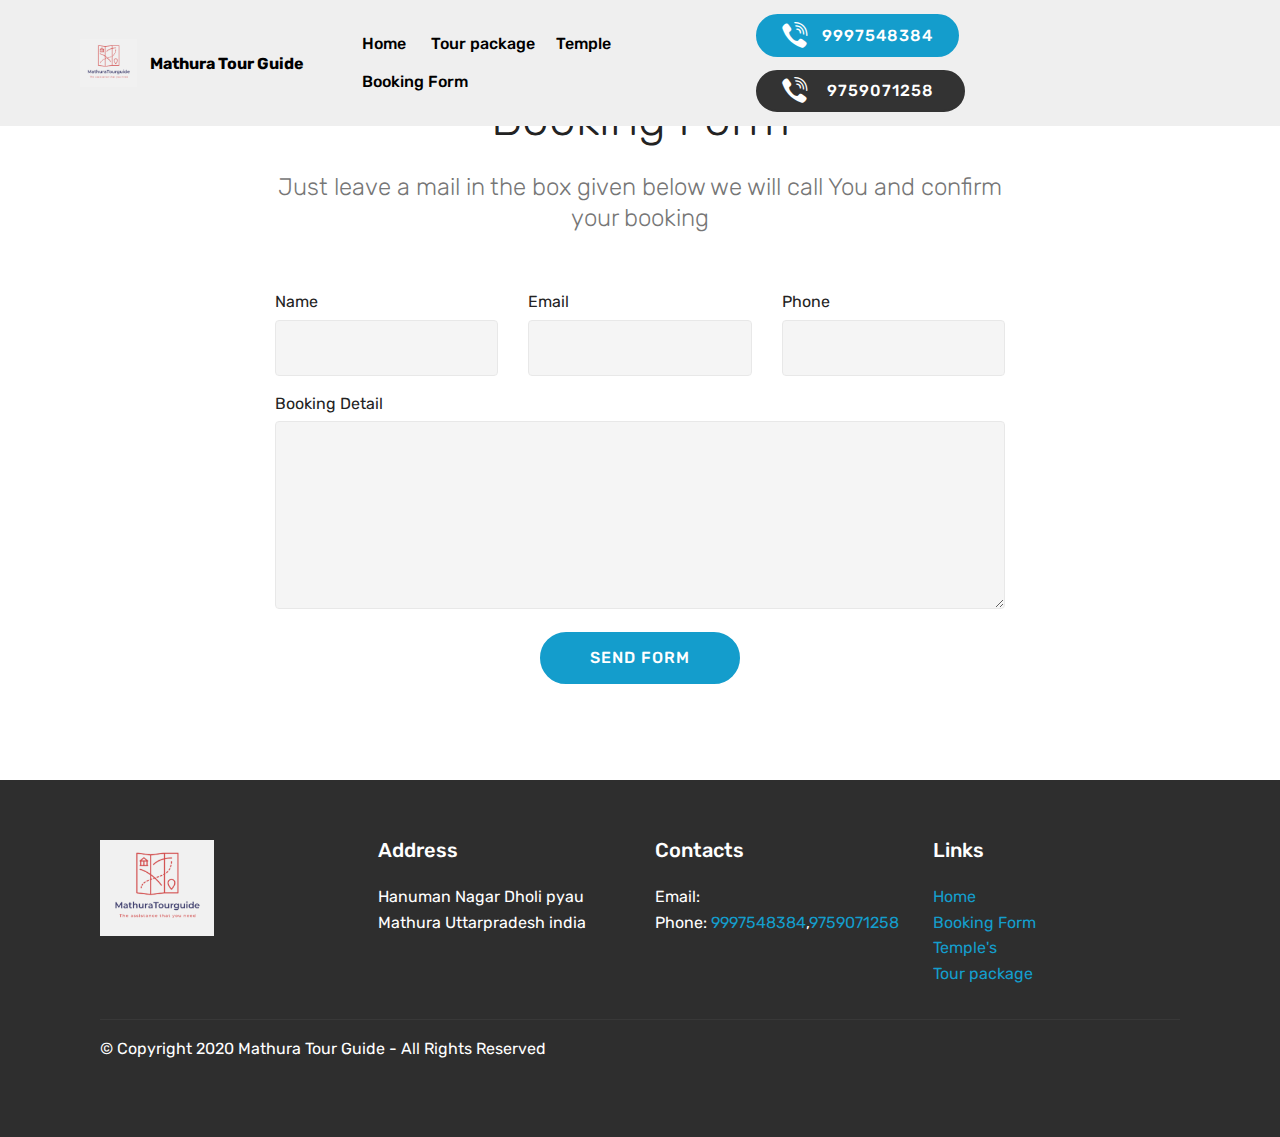
==== Bookingform.html @ 9357b8f3 "Add files via upload" ====
<!DOCTYPE html>
<html  >
<head>
  <!-- Site made with Mobirise Website Builder v4.12.3, https://mobirise.com -->
  <meta charset="UTF-8">
  <meta http-equiv="X-UA-Compatible" content="IE=edge">
  <meta name="generator" content="Mobirise v4.12.3, mobirise.com">
  <meta name="viewport" content="width=device-width, initial-scale=1, minimum-scale=1">
  <link rel="shortcut icon" href="assets/images/logo-162x136.png" type="image/x-icon">
  <meta name="description" content="Book Your TOUR GUIDE in mathura through some very easy step just fill the form and you are ready to go">
  
  
  <title>Mathura Tour Guide.: BOOKING form.</title>
  <link rel="stylesheet" href="assets/bootstrap/css/bootstrap.min.css">
  <link rel="stylesheet" href="assets/bootstrap/css/bootstrap-grid.min.css">
  <link rel="stylesheet" href="assets/bootstrap/css/bootstrap-reboot.min.css">
  <link rel="stylesheet" href="assets/facebook-plugin/style.css">
  <link rel="stylesheet" href="assets/socicon/css/styles.css">
  <link rel="stylesheet" href="assets/tether/tether.min.css">
  <link rel="stylesheet" href="assets/dropdown/css/style.css">
  <link rel="stylesheet" href="assets/theme/css/style.css">
  <link rel="preload" as="style" href="assets/mobirise/css/mbr-additional.css"><link rel="stylesheet" href="assets/mobirise/css/mbr-additional.css" type="text/css">
  
  
  
</head>
<body>
  <section class="menu cid-skt06uN47g" once="menu" id="menu1-c">

    

    <nav class="navbar navbar-expand beta-menu navbar-dropdown align-items-center navbar-fixed-top navbar-toggleable-sm">
        <button class="navbar-toggler navbar-toggler-right" type="button" data-toggle="collapse" data-target="#navbarSupportedContent" aria-controls="navbarSupportedContent" aria-expanded="false" aria-label="Toggle navigation">
            <div class="hamburger">
                <span></span>
                <span></span>
                <span></span>
                <span></span>
            </div>
        </button>
        <div class="menu-logo">
            <div class="navbar-brand">
                <span class="navbar-logo">
                    
                         <img src="assets/images/logo-162x136.png" alt="Mobirise" title="" style="height: 3rem;">
                    
                </span>
                <span class="navbar-caption-wrap"><a class="navbar-caption text-black display-4" href="index.html">Mathura Tour Guide</a></span>
            </div>
        </div>
        <div class="collapse navbar-collapse" id="navbarSupportedContent">
            <ul class="navbar-nav nav-dropdown" data-app-modern-menu="true"><li class="nav-item">
                    <a class="nav-link link text-black display-4" href="index.html">Home&nbsp;</a>   
                </li><li class="nav-item">
                    <a class="nav-link link text-black display-4" href="Tourpackage.html">Tour package</a>   
                </li>
                <li class="nav-item">
                     <a class="nav-link link text-black display-4" href="temple.html">Temple</a>       
                </li>
                <li class="nav-item">
                     <a class="nav-link link text-black display-4" href="Bookingform.html">Booking Form</a>       
                </li></ul>
            <div class="navbar-buttons mbr-section-btn"><a class="btn btn-sm btn-primary display-7" href="tel:9997548384"><span class="socicon socicon-viber mbr-iconfont mbr-iconfont-btn"></span>
                    &nbsp;9997548384</a>  <a class="btn btn-sm btn-black display-7" href="tel:9759071258"><span class="socicon socicon-viber mbr-iconfont mbr-iconfont-btn"></span>&nbsp; 9759071258&nbsp;</a></div>
        </div>
    </nav>
</section>

<section class="engine"><a href="https://mobirise.info/u">bootstrap website templates</a></section><section class="mbr-section form1 cid-skDmjln5b5" id="form1-e">

    

    
    <div class="container">
        <div class="row justify-content-center">
            <div class="title col-12 col-lg-8">
                <h2 class="mbr-section-title align-center pb-3 mbr-fonts-style display-2">Booking Form</h2>
                <h3 class="mbr-section-subtitle align-center mbr-light pb-3 mbr-fonts-style display-5">Just leave a mail in the box given below we will call You and confirm your booking</h3>
            </div>
        </div>
    </div>
    <div class="container">
        <div class="row justify-content-center">
            <div class="media-container-column col-lg-8" data-form-type="formoid">
                <!---Formbuilder Form--->
                <form action="https://mobirise.com/" method="POST" class="mbr-form form-with-styler" data-form-title="Mobirise Form"><input type="hidden" name="email" data-form-email="true" value="OxTLPPvDw9l8oLBXQf36b9e5kuAJovIC8bNHBvz+QrKe1Itml37rR1QtE5XmZJEPgh15VXpfz73JYoEPJn/UY4PbO3OY8zJVWvObuzaEa60weU5y7vAU2xdk+0DsaX7s">
                    <div class="row">
                        <div hidden="hidden" data-form-alert="" class="alert alert-success col-12">Thanks for filling out the form!</div>
                        <div hidden="hidden" data-form-alert-danger="" class="alert alert-danger col-12">
                        </div>
                    </div>
                    <div class="dragArea row">
                        <div class="col-md-4  form-group" data-for="name">
                            <label for="name-form1-e" class="form-control-label mbr-fonts-style display-7">Name</label>
                            <input type="text" name="name" data-form-field="Name" required="required" class="form-control display-7" id="name-form1-e">
                        </div>
                        <div class="col-md-4  form-group" data-for="email">
                            <label for="email-form1-e" class="form-control-label mbr-fonts-style display-7">Email</label>
                            <input type="email" name="email" data-form-field="Email" required="required" class="form-control display-7" id="email-form1-e">
                        </div>
                        <div data-for="phone" class="col-md-4  form-group">
                            <label for="phone-form1-e" class="form-control-label mbr-fonts-style display-7">Phone</label>
                            <input type="tel" name="phone" data-form-field="Phone" class="form-control display-7" id="phone-form1-e">
                        </div>
                        <div data-for="message" class="col-md-12 form-group">
                            <label for="message-form1-e" class="form-control-label mbr-fonts-style display-7">Booking Detail</label>
                            <textarea name="message" data-form-field="Message" class="form-control display-7" id="message-form1-e"></textarea>
                        </div>
                        <div class="col-md-12 input-group-btn align-center">
                            <button type="submit" class="btn btn-primary btn-form display-4">SEND FORM</button>
                        </div>
                    </div>
                </form><!---Formbuilder Form--->
            </div>
        </div>
    </div>
</section>

<section class="cid-skDn0uq5Qi" id="footer1-g">

    

    

    <div class="container">
        <div class="media-container-row content text-white">
            <div class="col-12 col-md-3">
                <div class="media-wrap">
                    
                        <img src="assets/images/logo-192x161.png" alt="Mobirise" title="">
                    
                </div>
            </div>
            <div class="col-12 col-md-3 mbr-fonts-style display-7">
                <h5 class="pb-3">
                    Address
                </h5>
                <p class="mbr-text">Hanuman Nagar Dholi pyau Mathura Uttarpradesh india&nbsp;</p>
            </div>
            <div class="col-12 col-md-3 mbr-fonts-style display-7">
                <h5 class="pb-3">
                    Contacts
                </h5>
                <p class="mbr-text">
                    Email: &nbsp; &nbsp; &nbsp; &nbsp; &nbsp; &nbsp; &nbsp; &nbsp; &nbsp; &nbsp; &nbsp;<br>Phone: <a href="tel:9997548384">9997548384</a>,<a href="tel:9759071258">9759071258</a><br></p>
            </div>
            <div class="col-12 col-md-3 mbr-fonts-style display-7">
                <h5 class="pb-3">
                    Links
                </h5>
                <p class="mbr-text"><a href="index.html">Home</a><br><a href="Bookingform.html">Booking Form</a><br><a href="temple.html">Temple's</a><br><a href="Tourpackage.html">Tour package</a></p>
            </div>
        </div>
        <div class="footer-lower">
            <div class="media-container-row">
                <div class="col-sm-12">
                    <hr>
                </div>
            </div>
            <div class="media-container-row mbr-white">
                <div class="col-sm-6 copyright">
                    <p class="mbr-text mbr-fonts-style display-7">
                        © Copyright 2020 Mathura Tour Guide - All Rights Reserved
                    </p>
                </div>
                <div class="col-md-6">
                    
                </div>
            </div>
        </div>
    </div>
</section>


  <script src="assets/web/assets/jquery/jquery.min.js"></script>
  <script src="assets/popper/popper.min.js"></script>
  <script src="assets/bootstrap/js/bootstrap.min.js"></script>
  <script src="https://connect.facebook.net/en_US/sdk.js#xfbml=1&version=v2.5"></script>
  <script src="https://apis.google.com/js/plusone.js"></script>
  <script src="assets/facebook-plugin/facebook-script.js"></script>
  <script src="assets/smoothscroll/smooth-scroll.js"></script>
  <script src="assets/tether/tether.min.js"></script>
  <script src="assets/dropdown/js/nav-dropdown.js"></script>
  <script src="assets/dropdown/js/navbar-dropdown.js"></script>
  <script src="assets/touchswipe/jquery.touch-swipe.min.js"></script>
  <script src="assets/theme/js/script.js"></script>
  <script src="assets/formoid/formoid.min.js"></script>
  
  
</body>
</html>
---- assets/facebook-plugin/style.css ----
.mbr-section.mbr-section__comments{
    position: relative;
}
.mbr-section__comments{
    background-size: cover;
}
.addons-container {
  position: relative;
  margin-left: auto;
  margin-right: auto;
  padding-right: 15px;
  padding-left: 15px; }
  @media (min-width: 576px) {
    .addons-container {
      padding-right: 15px;
      padding-left: 15px; } }
  @media (min-width: 768px) {
    .addons-container {
      padding-right: 15px;
      padding-left: 15px; } }
  @media (min-width: 992px) {
    .addons-container {
      padding-right: 15px;
      padding-left: 15px; } }
  @media (min-width: 1200px) {
    .addons-container {
      padding-right: 15px;
      padding-left: 15px; } }
  @media (min-width: 576px) {
    .addons-container {
      width: 540px;
      max-width: 100%; } }
  @media (min-width: 768px) {
    .addons-container {
      width: 720px;
      max-width: 100%; } }
  @media (min-width: 992px) {
    .addons-container {
      width: 960px;
      max-width: 100%; } }
  @media (min-width: 1200px) {
    .addons-container {
      width: 1140px;
      max-width: 100%; } }

.addons-container-inner{
    position: relative;
    width: 100%;
    min-height: 1px;
    padding-right: 15px;
    padding-left: 15px;
}
@media (min-width: 567px) {
    .addons-container-inner{
        -ms-flex: 0 0 66.666667%;
        flex: 0 0 66.666667%;
        max-width: 66.666667%;
    }
}
.addons-row{
    display: flex;
    justify-content:center;
}
---- assets/socicon/css/styles.css ----
@charset "UTF-8";

@font-face {
  font-family: 'Socicon';
  src:  url('../fonts/socicon.eot');
  src:  url('../fonts/socicon.eot?#iefix') format('embedded-opentype'),
    url('../fonts/socicon.woff2') format('woff2'),
    url('../fonts/socicon.ttf') format('truetype'),
    url('../fonts/socicon.woff') format('woff'),
    url('../fonts/socicon.svg#socicon') format('svg');
  font-weight: normal;
  font-style: normal;
}

[data-icon]:before {
  font-family: "socicon" !important;
  content: attr(data-icon);
  font-style: normal !important;
  font-weight: normal !important;
  font-variant: normal !important;
  text-transform: none !important;
  speak: none;
  line-height: 1;
  -webkit-font-smoothing: antialiased;
  -moz-osx-font-smoothing: grayscale;
}

[class^="socicon-"], [class*=" socicon-"] {
  /* use !important to prevent issues with browser extensions that change fonts */
  font-family: 'Socicon' !important;
  speak: none;
  font-style: normal;
  font-weight: normal;
  font-variant: normal;
  text-transform: none;
  line-height: 1;

  /* Better Font Rendering =========== */
  -webkit-font-smoothing: antialiased;
  -moz-osx-font-smoothing: grayscale;
}

.socicon-eitaa:before {
  content: "\e97c";
}
.socicon-soroush:before {
  content: "\e97d";
}
.socicon-bale:before {
  content: "\e97e";
}
.socicon-zazzle:before {
  content: "\e97b";
}
.socicon-society6:before {
  content: "\e97a";
}
.socicon-redbubble:before {
  content: "\e979";
}
.socicon-avvo:before {
  content: "\e978";
}
.socicon-stitcher:before {
  content: "\e977";
}
.socicon-googlehangouts:before {
  content: "\e974";
}
.socicon-dlive:before {
  content: "\e975";
}
.socicon-vsco:before {
  content: "\e976";
}
.socicon-flipboard:before {
  content: "\e973";
}
.socicon-ubuntu:before {
  content: "\e958";
}
.socicon-artstation:before {
  content: "\e959";
}
.socicon-invision:before {
  content: "\e95a";
}
.socicon-torial:before {
  content: "\e95b";
}
.socicon-collectorz:before {
  content: "\e95c";
}
.socicon-seenthis:before {
  content: "\e95d";
}
.socicon-googleplaymusic:before {
  content: "\e95e";
}
.socicon-debian:before {
  content: "\e95f";
}
.socicon-filmfreeway:before {
  content: "\e960";
}
.socicon-gnome:before {
  content: "\e961";
}
.socicon-itchio:before {
  content: "\e962";
}
.socicon-jamendo:before {
  content: "\e963";
}
.socicon-mix:before {
  content: "\e964";
}
.socicon-sharepoint:before {
  content: "\e965";
}
.socicon-tinder:before {
  content: "\e966";
}
.socicon-windguru:before {
  content: "\e967";
}
.socicon-cdbaby:before {
  content: "\e968";
}
.socicon-elementaryos:before {
  content: "\e969";
}
.socicon-stage32:before {
  content: "\e96a";
}
.socicon-tiktok:before {
  content: "\e96b";
}
.socicon-gitter:before {
  content: "\e96c";
}
.socicon-letterboxd:before {
  content: "\e96d";
}
.socicon-threema:before {
  content: "\e96e";
}
.socicon-splice:before {
  content: "\e96f";
}
.socicon-metapop:before {
  content: "\e970";
}
.socicon-naver:before {
  content: "\e971";
}
.socicon-remote:before {
  content: "\e972";
}
.socicon-internet:before {
  content: "\e957";
}
.socicon-moddb:before {
  content: "\e94b";
}
.socicon-indiedb:before {
  content: "\e94c";
}
.socicon-traxsource:before {
  content: "\e94d";
}
.socicon-gamefor:before {
  content: "\e94e";
}
.socicon-pixiv:before {
  content: "\e94f";
}
.socicon-myanimelist:before {
  content: "\e950";
}
.socicon-blackberry:before {
  content: "\e951";
}
.socicon-wickr:before {
  content: "\e952";
}
.socicon-spip:before {
  content: "\e953";
}
.socicon-napster:before {
  content: "\e954";
}
.socicon-beatport:before {
  content: "\e955";
}
.socicon-hackerone:before {
  content: "\e956";
}
.socicon-hackernews:before {
  content: "\e946";
}
.socicon-smashwords:before {
  content: "\e947";
}
.socicon-kobo:before {
  content: "\e948";
}
.socicon-bookbub:before {
  content: "\e949";
}
.socicon-mailru:before {
  content: "\e94a";
}
.socicon-gitlab:before {
  content: "\e945";
}
.socicon-instructables:before {
  content: "\e944";
}
.socicon-portfolio:before {
  content: "\e943";
}
.socicon-codered:before {
  content: "\e940";
}
.socicon-origin:before {
  content: "\e941";
}
.socicon-nextdoor:before {
  content: "\e942";
}
.socicon-udemy:before {
  content: "\e93f";
}
.socicon-livemaster:before {
  content: "\e93e";
}
.socicon-crunchbase:before {
  content: "\e93b";
}
.socicon-homefy:before {
  content: "\e93c";
}
.socicon-calendly:before {
  content: "\e93d";
}
.socicon-realtor:before {
  content: "\e90f";
}
.socicon-tidal:before {
  content: "\e910";
}
.socicon-qobuz:before {
  content: "\e911";
}
.socicon-natgeo:before {
  content: "\e912";
}
.socicon-mastodon:before {
  content: "\e913";
}
.socicon-unsplash:before {
  content: "\e914";
}
.socicon-homeadvisor:before {
  content: "\e915";
}
.socicon-angieslist:before {
  content: "\e916";
}
.socicon-codepen:before {
  content: "\e917";
}
.socicon-slack:before {
  content: "\e918";
}
.socicon-openaigym:before {
  content: "\e919";
}
.socicon-logmein:before {
  content: "\e91a";
}
.socicon-fiverr:before {
  content: "\e91b";
}
.socicon-gotomeeting:before {
  content: "\e91c";
}
.socicon-aliexpress:before {
  content: "\e91d";
}
.socicon-guru:before {
  content: "\e91e";
}
.socicon-appstore:before {
  content: "\e91f";
}
.socicon-homes:before {
  content: "\e920";
}
.socicon-zoom:before {
  content: "\e921";
}
.socicon-alibaba:before {
  content: "\e922";
}
.socicon-craigslist:before {
  content: "\e923";
}
.socicon-wix:before {
  content: "\e924";
}
.socicon-redfin:before {
  content: "\e925";
}
.socicon-googlecalendar:before {
  content: "\e926";
}
.socicon-shopify:before {
  content: "\e927";
}
.socicon-freelancer:before {
  content: "\e928";
}
.socicon-seedrs:before {
  content: "\e929";
}
.socicon-bing:before {
  content: "\e92a";
}
.socicon-doodle:before {
  content: "\e92b";
}
.socicon-bonanza:before {
  content: "\e92c";
}
.socicon-squarespace:before {
  content: "\e92d";
}
.socicon-toptal:before {
  content: "\e92e";
}
.socicon-gust:before {
  content: "\e92f";
}
.socicon-ask:before {
  content: "\e930";
}
.socicon-trulia:before {
  content: "\e931";
}
.socicon-loomly:before {
  content: "\e932";
}
.socicon-ghost:before {
  content: "\e933";
}
.socicon-upwork:before {
  content: "\e934";
}
.socicon-fundable:before {
  content: "\e935";
}
.socicon-booking:before {
  content: "\e936";
}
.socicon-googlemaps:before {
  content: "\e937";
}
.socicon-zillow:before {
  content: "\e938";
}
.socicon-niconico:before {
  content: "\e939";
}
.socicon-toneden:before {
  content: "\e93a";
}
.socicon-augment:before {
  content: "\e908";
}
.socicon-bitbucket:before {
  content: "\e909";
}
.socicon-fyuse:before {
  content: "\e90a";
}
.socicon-yt-gaming:before {
  content: "\e90b";
}
.socicon-sketchfab:before {
  content: "\e90c";
}
.socicon-mobcrush:before {
  content: "\e90d";
}
.socicon-microsoft:before {
  content: "\e90e";
}
.socicon-pandora:before {
  content: "\e907";
}
.socicon-messenger:before {
  content: "\e906";
}
.socicon-gamewisp:before {
  content: "\e905";
}
.socicon-bloglovin:before {
  content: "\e904";
}
.socicon-tunein:before {
  content: "\e903";
}
.socicon-gamejolt:before {
  content: "\e901";
}
.socicon-trello:before {
  content: "\e902";
}
.socicon-spreadshirt:before {
  content: "\e900";
}
.socicon-500px:before {
  content: "\e000";
}
.socicon-8tracks:before {
  content: "\e001";
}
.socicon-airbnb:before {
  content: "\e002";
}
.socicon-alliance:before {
  content: "\e003";
}
.socicon-amazon:before {
  content: "\e004";
}
.socicon-amplement:before {
  content: "\e005";
}
.socicon-android:before {
  content: "\e006";
}
.socicon-angellist:before {
  content: "\e007";
}
.socicon-apple:before {
  content: "\e008";
}
.socicon-appnet:before {
  content: "\e009";
}
.socicon-baidu:before {
  content: "\e00a";
}
.socicon-bandcamp:before {
  content: "\e00b";
}
.socicon-battlenet:before {
  content: "\e00c";
}
.socicon-mixer:before {
  content: "\e00d";
}
.socicon-bebee:before {
  content: "\e00e";
}
.socicon-bebo:before {
  content: "\e00f";
}
.socicon-behance:before {
  content: "\e010";
}
.socicon-blizzard:before {
  content: "\e011";
}
.socicon-blogger:before {
  content: "\e012";
}
.socicon-buffer:before {
  content: "\e013";
}
.socicon-chrome:before {
  content: "\e014";
}
.socicon-coderwall:before {
  content: "\e015";
}
.socicon-curse:before {
  content: "\e016";
}
.socicon-dailymotion:before {
  content: "\e017";
}
.socicon-deezer:before {
  content: "\e018";
}
.socicon-delicious:before {
  content: "\e019";
}
.socicon-deviantart:before {
  content: "\e01a";
}
.socicon-diablo:before {
  content: "\e01b";
}
.socicon-digg:before {
  content: "\e01c";
}
.socicon-discord:before {
  content: "\e01d";
}
.socicon-disqus:before {
  content: "\e01e";
}
.socicon-douban:before {
  content: "\e01f";
}
.socicon-draugiem:before {
  content: "\e020";
}
.socicon-dribbble:before {
  content: "\e021";
}
.socicon-drupal:before {
  content: "\e022";
}
.socicon-ebay:before {
  content: "\e023";
}
.socicon-ello:before {
  content: "\e024";
}
.socicon-endomodo:before {
  content: "\e025";
}
.socicon-envato:before {
  content: "\e026";
}
.socicon-etsy:before {
  content: "\e027";
}
.socicon-facebook:before {
  content: "\e028";
}
.socicon-feedburner:before {
  content: "\e029";
}
.socicon-filmweb:before {
  content: "\e02a";
}
.socicon-firefox:before {
  content: "\e02b";
}
.socicon-flattr:before {
  content: "\e02c";
}
.socicon-flickr:before {
  content: "\e02d";
}
.socicon-formulr:before {
  content: "\e02e";
}
.socicon-forrst:before {
  content: "\e02f";
}
.socicon-foursquare:before {
  content: "\e030";
}
.socicon-friendfeed:before {
  content: "\e031";
}
.socicon-github:before {
  content: "\e032";
}
.socicon-goodreads:before {
  content: "\e033";
}
.socicon-google:before {
  content: "\e034";
}
.socicon-googlescholar:before {
  content: "\e035";
}
.socicon-googlegroups:before {
  content: "\e036";
}
.socicon-googlephotos:before {
  content: "\e037";
}
.socicon-googleplus:before {
  content: "\e038";
}
.socicon-grooveshark:before {
  content: "\e039";
}
.socicon-hackerrank:before {
  content: "\e03a";
}
.socicon-hearthstone:before {
  content: "\e03b";
}
.socicon-hellocoton:before {
  content: "\e03c";
}
.socicon-heroes:before {
  content: "\e03d";
}
.socicon-smashcast:before {
  content: "\e03e";
}
.socicon-horde:before {
  content: "\e03f";
}
.socicon-houzz:before {
  content: "\e040";
}
.socicon-icq:before {
  content: "\e041";
}
.socicon-identica:before {
  content: "\e042";
}
.socicon-imdb:before {
  content: "\e043";
}
.socicon-instagram:before {
  content: "\e044";
}
.socicon-issuu:before {
  content: "\e045";
}
.socicon-istock:before {
  content: "\e046";
}
.socicon-itunes:before {
  content: "\e047";
}
.socicon-keybase:before {
  content: "\e048";
}
.socicon-lanyrd:before {
  content: "\e049";
}
.socicon-lastfm:before {
  content: "\e04a";
}
.socicon-line:before {
  content: "\e04b";
}
.socicon-linkedin:before {
  content: "\e04c";
}
.socicon-livejournal:before {
  content: "\e04d";
}
.socicon-lyft:before {
  content: "\e04e";
}
.socicon-macos:before {
  content: "\e04f";
}
.socicon-mail:before {
  content: "\e050";
}
.socicon-medium:before {
  content: "\e051";
}
.socicon-meetup:before {
  content: "\e052";
}
.socicon-mixcloud:before {
  content: "\e053";
}
.socicon-modelmayhem:before {
  content: "\e054";
}
.socicon-mumble:before {
  content: "\e055";
}
.socicon-myspace:before {
  content: "\e056";
}
.socicon-newsvine:before {
  content: "\e057";
}
.socicon-nintendo:before {
  content: "\e058";
}
.socicon-npm:before {
  content: "\e059";
}
.socicon-odnoklassniki:before {
  content: "\e05a";
}
.socicon-openid:before {
  content: "\e05b";
}
.socicon-opera:before {
  content: "\e05c";
}
.socicon-outlook:before {
  content: "\e05d";
}
.socicon-overwatch:before {
  content: "\e05e";
}
.socicon-patreon:before {
  content: "\e05f";
}
.socicon-paypal:before {
  content: "\e060";
}
.socicon-periscope:before {
  content: "\e061";
}
.socicon-persona:before {
  content: "\e062";
}
.socicon-pinterest:before {
  content: "\e063";
}
.socicon-play:before {
  content: "\e064";
}
.socicon-player:before {
  content: "\e065";
}
.socicon-playstation:before {
  content: "\e066";
}
.socicon-pocket:before {
  content: "\e067";
}
.socicon-qq:before {
  content: "\e068";
}
.socicon-quora:before {
  content: "\e069";
}
.socicon-raidcall:before {
  content: "\e06a";
}
.socicon-ravelry:before {
  content: "\e06b";
}
.socicon-reddit:before {
  content: "\e06c";
}
.socicon-renren:before {
  content: "\e06d";
}
.socicon-researchgate:before {
  content: "\e06e";
}
.socicon-residentadvisor:before {
  content: "\e06f";
}
.socicon-reverbnation:before {
  content: "\e070";
}
.socicon-rss:before {
  content: "\e071";
}
.socicon-sharethis:before {
  content: "\e072";
}
.socicon-skype:before {
  content: "\e073";
}
.socicon-slideshare:before {
  content: "\e074";
}
.socicon-smugmug:before {
  content: "\e075";
}
.socicon-snapchat:before {
  content: "\e076";
}
.socicon-songkick:before {
  content: "\e077";
}
.socicon-soundcloud:before {
  content: "\e078";
}
.socicon-spotify:before {
  content: "\e079";
}
.socicon-stackexchange:before {
  content: "\e07a";
}
.socicon-stackoverflow:before {
  content: "\e07b";
}
.socicon-starcraft:before {
  content: "\e07c";
}
.socicon-stayfriends:before {
  content: "\e07d";
}
.socicon-steam:before {
  content: "\e07e";
}
.socicon-storehouse:before {
  content: "\e07f";
}
.socicon-strava:before {
  content: "\e080";
}
.socicon-streamjar:before {
  content: "\e081";
}
.socicon-stumbleupon:before {
  content: "\e082";
}
.socicon-swarm:before {
  content: "\e083";
}
.socicon-teamspeak:before {
  content: "\e084";
}
.socicon-teamviewer:before {
  content: "\e085";
}
.socicon-technorati:before {
  content: "\e086";
}
.socicon-telegram:before {
  content: "\e087";
}
.socicon-tripadvisor:before {
  content: "\e088";
}
.socicon-tripit:before {
  content: "\e089";
}
.socicon-triplej:before {
  content: "\e08a";
}
.socicon-tumblr:before {
  content: "\e08b";
}
.socicon-twitch:before {
  content: "\e08c";
}
.socicon-twitter:before {
  content: "\e08d";
}
.socicon-uber:before {
  content: "\e08e";
}
.socicon-ventrilo:before {
  content: "\e08f";
}
.socicon-viadeo:before {
  content: "\e090";
}
.socicon-viber:before {
  content: "\e091";
}
.socicon-viewbug:before {
  content: "\e092";
}
.socicon-vimeo:before {
  content: "\e093";
}
.socicon-vine:before {
  content: "\e094";
}
.socicon-vkontakte:before {
  content: "\e095";
}
.socicon-warcraft:before {
  content: "\e096";
}
.socicon-wechat:before {
  content: "\e097";
}
.socicon-weibo:before {
  content: "\e098";
}
.socicon-whatsapp:before {
  content: "\e099";
}
.socicon-wikipedia:before {
  content: "\e09a";
}
.socicon-windows:before {
  content: "\e09b";
}
.socicon-wordpress:before {
  content: "\e09c";
}
.socicon-wykop:before {
  content: "\e09d";
}
.socicon-xbox:before {
  content: "\e09e";
}
.socicon-xing:before {
  content: "\e09f";
}
.socicon-yahoo:before {
  content: "\e0a0";
}
.socicon-yammer:before {
  content: "\e0a1";
}
.socicon-yandex:before {
  content: "\e0a2";
}
.socicon-yelp:before {
  content: "\e0a3";
}
.socicon-younow:before {
  content: "\e0a4";
}
.socicon-youtube:before {
  content: "\e0a5";
}
.socicon-zapier:before {
  content: "\e0a6";
}
.socicon-zerply:before {
  content: "\e0a7";
}
.socicon-zomato:before {
  content: "\e0a8";
}
.socicon-zynga:before {
  content: "\e0a9";
}
---- assets/dropdown/css/style.css ----
.navbar-dropdown {
  left: 0;
  padding: 0;
  position: absolute;
  right: 0;
  top: 0;
  transition: all 0.45s ease;
  z-index: 1030;
  background: #282828; }
  .navbar-dropdown .navbar-logo {
    margin-right: 0.8rem;
    transition: margin 0.3s ease-in-out;
    vertical-align: middle; }
    .navbar-dropdown .navbar-logo img {
      height: 3.125rem;
      transition: all 0.3s ease-in-out; }
    .navbar-dropdown .navbar-logo.mbr-iconfont {
      font-size: 3.125rem;
      line-height: 3.125rem; }
  .navbar-dropdown .navbar-caption {
    font-weight: 700;
    white-space: normal;
    vertical-align: -4px;
    line-height: 3.125rem !important; }
    .navbar-dropdown .navbar-caption, .navbar-dropdown .navbar-caption:hover {
      color: inherit;
      text-decoration: none; }
  .navbar-dropdown .mbr-iconfont + .navbar-caption {
    vertical-align: -1px; }
  .navbar-dropdown.navbar-fixed-top {
    position: fixed; }
  .navbar-dropdown .navbar-brand span {
    vertical-align: -4px; }
  .navbar-dropdown.bg-color.transparent {
    background: none; }
  .navbar-dropdown.navbar-short .navbar-brand {
    padding: 0.625rem 0; }
    .navbar-dropdown.navbar-short .navbar-brand span {
      vertical-align: -1px; }
  .navbar-dropdown.navbar-short .navbar-caption {
    line-height: 2.375rem !important;
    vertical-align: -2px; }
  .navbar-dropdown.navbar-short .navbar-logo {
    margin-right: 0.5rem; }
    .navbar-dropdown.navbar-short .navbar-logo img {
      height: 2.375rem; }
    .navbar-dropdown.navbar-short .navbar-logo.mbr-iconfont {
      font-size: 2.375rem;
      line-height: 2.375rem; }
  .navbar-dropdown.navbar-short .mbr-table-cell {
    height: 3.625rem; }
  .navbar-dropdown .navbar-close {
    left: 0.6875rem;
    position: fixed;
    top: 0.75rem;
    z-index: 1000; }
  .navbar-dropdown .hamburger-icon {
    content: "";
    display: inline-block;
    vertical-align: middle;
    width: 16px;
    -webkit-box-shadow: 0 -6px 0 1px #282828,0 0 0 1px #282828,0 6px 0 1px #282828;
    -moz-box-shadow: 0 -6px 0 1px #282828,0 0 0 1px #282828,0 6px 0 1px #282828;
    box-shadow: 0 -6px 0 1px #282828,0 0 0 1px #282828,0 6px 0 1px #282828; }

.dropdown-menu .dropdown-toggle[data-toggle="dropdown-submenu"]::after {
  border-bottom: 0.35em solid transparent;
  border-left: 0.35em solid;
  border-right: 0;
  border-top: 0.35em solid transparent;
  margin-left: 0.3rem; }

.dropdown-menu .dropdown-item:focus {
  outline: 0; }

.nav-dropdown {
  font-size: 0.75rem;
  font-weight: 500;
  height: auto !important; }
  .nav-dropdown .nav-btn {
    padding-left: 1rem; }
  .nav-dropdown .link {
    margin: .667em 1.667em;
    font-weight: 500;
    padding: 0;
    transition: color .2s ease-in-out; }
    .nav-dropdown .link.dropdown-toggle {
      margin-right: 2.583em; }
      .nav-dropdown .link.dropdown-toggle::after {
        margin-left: .25rem;
        border-top: 0.35em solid;
        border-right: 0.35em solid transparent;
        border-left: 0.35em solid transparent;
        border-bottom: 0; }
      .nav-dropdown .link.dropdown-toggle[aria-expanded="true"] {
        margin: 0;
        padding: 0.667em 3.263em  0.667em 1.667em; }
  .nav-dropdown .link::after,
  .nav-dropdown .dropdown-item::after {
    color: inherit; }
  .nav-dropdown .btn {
    font-size: 0.75rem;
    font-weight: 700;
    letter-spacing: 0;
    margin-bottom: 0;
    padding-left: 1.25rem;
    padding-right: 1.25rem; }
  .nav-dropdown .dropdown-menu {
    border-radius: 0;
    border: 0;
    left: 0;
    margin: 0;
    padding-bottom: 1.25rem;
    padding-top: 1.25rem;
    position: relative; }
  .nav-dropdown .dropdown-submenu {
    margin-left: 0.125rem;
    top: 0; }
  .nav-dropdown .dropdown-item {
    font-weight: 500;
    line-height: 2;
    padding: 0.3846em 4.615em 0.3846em 1.5385em;
    position: relative;
    transition: color .2s ease-in-out, background-color .2s ease-in-out; }
    .nav-dropdown .dropdown-item::after {
      margin-top: -0.3077em;
      position: absolute;
      right: 1.1538em;
      top: 50%; }
    .nav-dropdown .dropdown-item:focus, .nav-dropdown .dropdown-item:hover {
      background: none; }

@media (max-width: 767px) {
  .nav-dropdown.navbar-toggleable-sm {
    bottom: 0;
    display: none;
    left: 0;
    overflow-x: hidden;
    position: fixed;
    top: 0;
    transform: translateX(-100%);
    -ms-transform: translateX(-100%);
    -webkit-transform: translateX(-100%);
    width: 18.75rem;
    z-index: 999; } }
.nav-dropdown.navbar-toggleable-xl {
  bottom: 0;
  display: none;
  left: 0;
  overflow-x: hidden;
  position: fixed;
  top: 0;
  transform: translateX(-100%);
  -ms-transform: translateX(-100%);
  -webkit-transform: translateX(-100%);
  width: 18.75rem;
  z-index: 999; }

.nav-dropdown-sm {
  display: block !important;
  overflow-x: hidden;
  overflow: auto;
  padding-top: 3.875rem; }
  .nav-dropdown-sm::after {
    content: "";
    display: block;
    height: 3rem;
    width: 100%; }
  .nav-dropdown-sm.collapse.in ~ .navbar-close {
    display: block !important; }
  .nav-dropdown-sm.collapsing, .nav-dropdown-sm.collapse.in {
    transform: translateX(0);
    -ms-transform: translateX(0);
    -webkit-transform: translateX(0);
    transition: all 0.25s ease-out;
    -webkit-transition: all 0.25s ease-out;
    background: #282828; }
  .nav-dropdown-sm.collapsing[aria-expanded="false"] {
    transform: translateX(-100%);
    -ms-transform: translateX(-100%);
    -webkit-transform: translateX(-100%); }
  .nav-dropdown-sm .nav-item {
    display: block;
    margin-left: 0 !important;
    padding-left: 0; }
  .nav-dropdown-sm .link,
  .nav-dropdown-sm .dropdown-item {
    border-top: 1px dotted rgba(255, 255, 255, 0.1);
    font-size: 0.8125rem;
    line-height: 1.6;
    margin: 0 !important;
    padding: 0.875rem 2.4rem 0.875rem 1.5625rem !important;
    position: relative;
    white-space: normal; }
    .nav-dropdown-sm .link:focus, .nav-dropdown-sm .link:hover,
    .nav-dropdown-sm .dropdown-item:focus,
    .nav-dropdown-sm .dropdown-item:hover {
      background: rgba(0, 0, 0, 0.2) !important;
      color: #c0a375; }
  .nav-dropdown-sm .nav-btn {
    position: relative;
    padding: 1.5625rem 1.5625rem 0 1.5625rem; }
    .nav-dropdown-sm .nav-btn::before {
      border-top: 1px dotted rgba(255, 255, 255, 0.1);
      content: "";
      left: 0;
      position: absolute;
      top: 0;
      width: 100%; }
    .nav-dropdown-sm .nav-btn + .nav-btn {
      padding-top: 0.625rem; }
      .nav-dropdown-sm .nav-btn + .nav-btn::before {
        display: none; }
  .nav-dropdown-sm .btn {
    padding: 0.625rem 0; }
  .nav-dropdown-sm .dropdown-toggle[data-toggle="dropdown-submenu"]::after {
    margin-left: .25rem;
    border-top: 0.35em solid;
    border-right: 0.35em solid transparent;
    border-left: 0.35em solid transparent;
    border-bottom: 0; }
  .nav-dropdown-sm .dropdown-toggle[data-toggle="dropdown-submenu"][aria-expanded="true"]::after {
    border-top: 0;
    border-right: 0.35em solid transparent;
    border-left: 0.35em solid transparent;
    border-bottom: 0.35em solid; }
  .nav-dropdown-sm .dropdown-menu {
    margin: 0;
    padding: 0;
    position: relative;
    top: 0;
    left: 0;
    width: 100%;
    border: 0;
    float: none;
    border-radius: 0;
    background: none; }
  .nav-dropdown-sm .dropdown-submenu {
    left: 100%;
    margin-left: 0.125rem;
    margin-top: -1.25rem;
    top: 0; }

.navbar-toggleable-sm .nav-dropdown .dropdown-menu {
  position: absolute; }

.navbar-toggleable-sm .nav-dropdown .dropdown-submenu {
  left: 100%;
  margin-left: 0.125rem;
  margin-top: -1.25rem;
  top: 0; }

.navbar-toggleable-sm.opened .nav-dropdown .dropdown-menu {
  position: relative; }

.navbar-toggleable-sm.opened .nav-dropdown .dropdown-submenu {
  left: 0;
  margin-left: 00rem;
  margin-top: 0rem;
  top: 0; }

.is-builder .nav-dropdown.collapsing {
  transition: none !important; }

/*# sourceMappingURL=style.css.map */
---- assets/theme/css/style.css ----
@charset "UTF-8";
/*!
 * Mobirise v4 theme (https://mobirise.com/)
 * Copyright 2017 Mobirise
 */
section {
  background-color: #eeeeee;
}

body {
  font-style: normal;
  line-height: 1.5;
}

section,
.container,
.container-fluid {
  position: relative;
  word-wrap: break-word;
}

a.mbr-iconfont:hover {
  text-decoration: none;
}

.article .lead p,
.article .lead ul,
.article .lead ol,
.article .lead pre,
.article .lead blockquote {
  margin-bottom: 0;
}

ul,
ol,
pre,
blockquote {
  margin-bottom: 2.3125rem;
}

pre {
  background: #f4f4f4;
  padding: 10px 24px;
  white-space: pre-wrap;
}

.inactive {
  -webkit-user-select: none;
  -moz-user-select: none;
  -ms-user-select: none;
  user-select: none;
  pointer-events: none;
  -webkit-user-drag: none;
  user-drag: none;
}

.mbr-section__comments .row {
  justify-content: center;
  -webkit-justify-content: center;
}

a {
  font-style: normal;
  font-weight: 400;
  cursor: pointer;
}
a, a:hover {
  text-decoration: none;
}

figure {
  margin-bottom: 0;
}

body {
  color: #232323;
}

h1,
h2,
h3,
h4,
h5,
h6,
.h1,
.h2,
.h3,
.h4,
.h5,
.h6,
.display-1,
.display-2,
.display-3,
.display-4 {
  line-height: 1;
  word-break: break-word;
  word-wrap: break-word;
}

.mbr-section-title {
  font-style: normal;
  line-height: 1.2;
}

.mbr-section-subtitle {
  line-height: 1.3;
}

.mbr-text {
  font-style: normal;
  line-height: 1.6;
}

b,
strong {
  font-weight: bold;
}

blockquote {
  padding: 10px 0 10px 20px;
  position: relative;
  border-left: 2px solid;
  border-color: #ff3366;
}

input:-webkit-autofill, input:-webkit-autofill:hover, input:-webkit-autofill:focus, input:-webkit-autofill:active {
  transition-delay: 9999s;
  transition-property: background-color, color;
}

textarea[type=hidden] {
  display: none;
}

body {
  position: relative;
}

section {
  background-position: 50% 50%;
  background-repeat: no-repeat;
  background-size: cover;
}
section .mbr-background-video,
section .mbr-background-video-preview {
  position: absolute;
  bottom: 0;
  left: 0;
  right: 0;
  top: 0;
}

.hidden {
  visibility: hidden;
}

.mbr-z-index20 {
  z-index: 20;
}

/*! Base colors */
.mbr-white {
  color: #ffffff;
}

.mbr-black {
  color: #000000;
}

.mbr-bg-white {
  background-color: #ffffff;
}

.mbr-bg-black {
  background-color: #000000;
}

/*! Text-aligns */
.align-left {
  text-align: left;
}

.align-center {
  text-align: center;
}

.align-right {
  text-align: right;
}

@media (max-width: 767px) {
  .align-left,
.align-center,
.align-right,
.mbr-section-btn,
.mbr-section-title {
    text-align: center;
  }
}
/*! Font-weight  */
.mbr-light {
  font-weight: 300;
}

.mbr-regular {
  font-weight: 400;
}

.mbr-semibold {
  font-weight: 500;
}

.mbr-bold {
  font-weight: 700;
}

/*! Media  */
.media-size-item {
  -webkit-flex: 1 1 auto;
  -moz-flex: 1 1 auto;
  -ms-flex: 1 1 auto;
  -o-flex: 1 1 auto;
  flex: 1 1 auto;
}

.media-content {
  -webkit-flex-basis: 100%;
  flex-basis: 100%;
}

.media-container-row {
  display: -ms-flexbox;
  display: -webkit-flex;
  display: flex;
  -webkit-flex-direction: row;
  -ms-flex-direction: row;
  flex-direction: row;
  -webkit-flex-wrap: wrap;
  -ms-flex-wrap: wrap;
  flex-wrap: wrap;
  -webkit-justify-content: center;
  -ms-flex-pack: center;
  justify-content: center;
  -webkit-align-content: center;
  -ms-flex-line-pack: center;
  align-content: center;
  -webkit-align-items: start;
  -ms-flex-align: start;
  align-items: start;
}
.media-container-row .media-size-item {
  width: 400px;
}

.media-container-column {
  display: -ms-flexbox;
  display: -webkit-flex;
  display: flex;
  -webkit-flex-direction: column;
  -ms-flex-direction: column;
  flex-direction: column;
  -webkit-flex-wrap: wrap;
  -ms-flex-wrap: wrap;
  flex-wrap: wrap;
  -webkit-justify-content: center;
  -ms-flex-pack: center;
  justify-content: center;
  -webkit-align-content: center;
  -ms-flex-line-pack: center;
  align-content: center;
  -webkit-align-items: stretch;
  -ms-flex-align: stretch;
  align-items: stretch;
}
.media-container-column > * {
  width: 100%;
}

@media (min-width: 992px) {
  .media-container-row {
    -webkit-flex-wrap: nowrap;
    -ms-flex-wrap: nowrap;
    flex-wrap: nowrap;
  }
}
figure {
  overflow: hidden;
}

figure[mbr-media-size] {
  transition: width 0.1s;
}

.mbr-figure img,
.mbr-figure iframe {
  display: block;
  width: 100%;
}

.card {
  background-color: transparent;
  border: none;
}

.card-box {
  width: 100%;
}

.card-img {
  text-align: center;
  flex-shrink: 0;
  -webkit-flex-shrink: 0;
}

.media {
  max-width: 100%;
  margin: 0 auto;
}

.mbr-figure {
  -ms-flex-item-align: center;
  -ms-grid-row-align: center;
  -webkit-align-self: center;
  align-self: center;
}

.media-container > div {
  max-width: 100%;
}

.mbr-figure img,
.card-img img {
  width: 100%;
}

@media (max-width: 991px) {
  .media-size-item {
    width: auto !important;
  }

  .media {
    width: auto;
  }

  .mbr-figure {
    width: 100% !important;
  }
}
/*! Buttons */
.btn {
  font-weight: 500;
  border-width: 2px;
  font-style: normal;
  letter-spacing: 1px;
  margin: 0.4rem 0.8rem;
  white-space: normal;
  -webkit-transition: all 0.3s ease-in-out;
  -moz-transition: all 0.3s ease-in-out;
  transition: all 0.3s ease-in-out;
  display: inline-flex;
  align-items: center;
  justify-content: center;
  word-break: break-word;
  -webkit-align-items: center;
  -webkit-justify-content: center;
  display: -webkit-inline-flex;
}

.btn-sm {
  font-weight: 500;
  letter-spacing: 1px;
  -webkit-transition: all 0.3s ease-in-out;
  -moz-transition: all 0.3s ease-in-out;
  transition: all 0.3s ease-in-out;
}

.btn-md {
  font-weight: 500;
  letter-spacing: 1px;
  margin: 0.4rem 0.8rem !important;
  -webkit-transition: all 0.3s ease-in-out;
  -moz-transition: all 0.3s ease-in-out;
  transition: all 0.3s ease-in-out;
}

.btn-lg {
  font-weight: 500;
  letter-spacing: 1px;
  margin: 0.4rem 0.8rem !important;
  -webkit-transition: all 0.3s ease-in-out;
  -moz-transition: all 0.3s ease-in-out;
  transition: all 0.3s ease-in-out;
}

.mbr-section-btn {
  margin-left: -0.25rem;
  margin-right: -0.25rem;
  font-size: 0;
}

nav .mbr-section-btn {
  margin-left: 0rem;
  margin-right: 0rem;
}

.btn-form {
  border-radius: 0;
}
.btn-form:hover {
  cursor: pointer;
}

/*! Btn icon margin */
.btn .mbr-iconfont,
.btn.btn-sm .mbr-iconfont {
  cursor: pointer;
  margin-right: 0.5rem;
}

.btn.btn-md .mbr-iconfont,
.btn.btn-md .mbr-iconfont {
  margin-right: 0.8rem;
}

.mbr-regular {
  font-weight: 400;
}

.mbr-semibold {
  font-weight: 500;
}

.mbr-bold {
  font-weight: 700;
}

[type=submit] {
  -webkit-appearance: none;
}

/*! Full-screen */
.mbr-fullscreen .mbr-overlay {
  min-height: 100vh;
}

.mbr-fullscreen {
  display: flex;
  display: -webkit-flex;
  display: -moz-flex;
  display: -ms-flex;
  display: -o-flex;
  align-items: center;
  -webkit-align-items: center;
  min-height: 100vh;
  padding-top: 3rem;
  padding-bottom: 3rem;
}

/*! Map */
.map {
  height: 25rem;
  position: relative;
}
.map iframe {
  width: 100%;
  height: 100%;
}

.mbr-overlay {
  background-color: #000;
  bottom: 0;
  left: 0;
  opacity: 0.5;
  position: absolute;
  right: 0;
  top: 0;
  z-index: 0;
  pointer-events: none;
}

/* Form */
blockquote {
  font-style: italic;
  padding: 10px 0 10px 20px;
  font-size: 1.09rem;
  position: relative;
  border-width: 3px;
}

.form-control {
  background-color: #f5f5f5;
  box-shadow: none;
  color: #565656;
  line-height: 1.43;
  min-height: 3.5em;
  padding: 1.07em 0.5em;
}
.form-control, .form-control:focus {
  border: 1px solid #e8e8e8;
}
.form-active .form-control:invalid {
  border-color: red;
}

.form-control-label {
  position: relative;
  cursor: pointer;
  margin-bottom: 0.357em;
  padding: 0;
}

.alert {
  color: #ffffff;
  border-radius: 0;
  border: 0;
  font-size: 0.875rem;
  line-height: 1.5;
  margin-bottom: 1.875rem;
  padding: 1.25rem;
  position: relative;
}
.alert.alert-form::after {
  background-color: inherit;
  bottom: -7px;
  content: "";
  display: block;
  height: 14px;
  left: 50%;
  margin-left: -7px;
  position: absolute;
  transform: rotate(45deg);
  width: 14px;
  -webkit-transform: rotate(45deg);
}

.form-asterisk {
  font-family: initial;
  position: absolute;
  top: -2px;
  font-weight: normal;
}

/*! Scroll to top arrow */
#scrollToTop a i:before {
  content: "";
  position: absolute;
  height: 40%;
  top: 25%;
  background: #fff;
  width: 2px;
  left: calc(50% - 1px);
}
#scrollToTop a i:after {
  content: "";
  position: absolute;
  display: block;
  border-top: 2px solid #fff;
  border-right: 2px solid #fff;
  width: 40%;
  height: 40%;
  left: 30%;
  bottom: 30%;
  transform: rotate(135deg);
  -webkit-transform: rotate(135deg);
}

.mbr-arrow-up {
  bottom: 25px;
  right: 90px;
  position: fixed;
  text-align: right;
  z-index: 5000;
  color: #ffffff;
  font-size: 32px;
  transform: rotate(180deg);
  -webkit-transform: rotate(180deg);
}

.mbr-arrow-up a {
  background: rgba(0, 0, 0, 0.2);
  border-radius: 3px;
  color: #fff;
  display: inline-block;
  height: 60px;
  width: 60px;
  outline-style: none !important;
  position: relative;
  text-decoration: none;
  transition: all 0.3s ease-in-out;
  cursor: pointer;
  text-align: center;
}
.mbr-arrow-up a:hover {
  background-color: rgba(0, 0, 0, 0.4);
}
.mbr-arrow-up a i {
  line-height: 60px;
}

.mbr-arrow-up-icon {
  display: block;
  color: #fff;
}

.mbr-arrow-up-icon::before {
  content: "›";
  display: inline-block;
  font-family: serif;
  font-size: 32px;
  line-height: 1;
  font-style: normal;
  position: relative;
  top: 6px;
  left: -4px;
  -webkit-transform: rotate(-90deg);
  transform: rotate(-90deg);
}

/*! Arrow Down */
.mbr-arrow {
  position: absolute;
  bottom: 45px;
  left: 50%;
  width: 60px;
  height: 60px;
  cursor: pointer;
  background-color: rgba(80, 80, 80, 0.5);
  border-radius: 50%;
  -webkit-transform: translateX(-50%);
  transform: translateX(-50%);
}
.mbr-arrow > a {
  display: inline-block;
  text-decoration: none;
  outline-style: none;
  -webkit-animation: arrowdown 1.7s ease-in-out infinite;
  animation: arrowdown 1.7s ease-in-out infinite;
}
.mbr-arrow > a > i {
  position: absolute;
  top: -2px;
  left: 15px;
  font-size: 2rem;
}

@keyframes arrowdown {
  0% {
    transform: translateY(0px);
    -webkit-transform: translateY(0px);
  }
  50% {
    transform: translateY(-5px);
    -webkit-transform: translateY(-5px);
  }
  100% {
    transform: translateY(0px);
    -webkit-transform: translateY(0px);
  }
}
@-webkit-keyframes arrowdown {
  0% {
    transform: translateY(0px);
    -webkit-transform: translateY(0px);
  }
  50% {
    transform: translateY(-5px);
    -webkit-transform: translateY(-5px);
  }
  100% {
    transform: translateY(0px);
    -webkit-transform: translateY(0px);
  }
}
@media (max-width: 500px) {
  .mbr-arrow-up {
    left: 50%;
    right: auto;
    transform: translateX(-50%) rotate(180deg);
    -webkit-transform: translateX(-50%) rotate(180deg);
  }
}
/*Gradients animation*/
@keyframes gradient-animation {
  from {
    background-position: 0% 100%;
    animation-timing-function: ease-in-out;
  }
  to {
    background-position: 100% 0%;
    animation-timing-function: ease-in-out;
  }
}
@-webkit-keyframes gradient-animation {
  from {
    background-position: 0% 100%;
    animation-timing-function: ease-in-out;
  }
  to {
    background-position: 100% 0%;
    animation-timing-function: ease-in-out;
  }
}
.bg-gradient {
  background-size: 200% 200%;
  animation: gradient-animation 5s infinite alternate;
  -webkit-animation: gradient-animation 5s infinite alternate;
}

.menu .navbar-brand {
  display: -webkit-flex;
}
.menu .navbar-brand span {
  display: flex;
  display: -webkit-flex;
}
.menu .navbar-brand .navbar-caption-wrap {
  display: -webkit-flex;
}
.menu .navbar-brand .navbar-logo img {
  display: -webkit-flex;
}
@media (min-width: 768px) and (max-width: 1023px) {
  .menu .navbar-toggleable-sm .navbar-nav {
    display: -webkit-box;
    display: -webkit-flex;
    display: -ms-flexbox;
  }
}
@media (max-width: 1023px) {
  .menu .navbar-collapse {
    max-height: 93.5vh;
  }
  .menu .navbar-collapse.show {
    overflow: auto;
  }
}
@media (min-width: 1024px) {
  .menu .navbar-nav.nav-dropdown {
    display: -webkit-flex;
  }
  .menu .navbar-toggleable-sm .navbar-collapse {
    display: -webkit-flex !important;
  }
  .menu .collapsed .navbar-collapse {
    max-height: 93.5vh;
  }
  .menu .collapsed .navbar-collapse.show {
    overflow: auto;
  }
}
@media (max-width: 767px) {
  .menu .navbar-collapse {
    max-height: 80vh;
  }
}

/* Others*/
.note-check a[data-value=Rubik] {
  font-style: normal;
}

.mbr-arrow a {
  color: #ffffff;
}

@media (max-width: 767px) {
  .mbr-arrow {
    display: none;
  }
}
.navbar {
  display: -webkit-flex;
  -webkit-flex-wrap: wrap;
  -webkit-align-items: center;
  -webkit-justify-content: space-between;
}

.navbar-collapse {
  -webkit-flex-basis: 100%;
  -webkit-flex-grow: 1;
  -webkit-align-items: center;
}

.nav-dropdown .link {
  padding: 0.667em 1.667em !important;
  margin: 0 !important;
}

.nav {
  display: -webkit-flex;
  -webkit-flex-wrap: wrap;
}

.row {
  display: -webkit-flex;
  -webkit-flex-wrap: wrap;
}

.justify-content-center {
  -webkit-justify-content: center;
}

.form-inline {
  display: -webkit-flex;
  -webkit-flex-flow: row wrap;
  -webkit-align-items: center;
}

.card-wrapper {
  -webkit-flex: 1;
}

.carousel-control {
  z-index: 10;
  display: -webkit-flex;
  -webkit-align-items: center;
  -webkit-justify-content: center;
}

.carousel-controls {
  display: -webkit-flex;
}

.media {
  display: -webkit-flex;
}

.form-group:focus {
  outline: none;
}

.jq-selectbox__select {
  padding: 1.07em 0.5em;
  position: absolute;
  top: 0;
  left: 0;
  width: 100%;
}

.jq-selectbox__dropdown {
  position: absolute;
  top: 100%;
  left: 0 !important;
  width: 100% !important;
}

.jq-selectbox__trigger-arrow {
  transform: translateY(-50%);
}

.jq-selectbox li {
  padding: 1.07em 0.5em;
}

input[type=range] {
  padding-left: 0 !important;
  padding-right: 0 !important;
}

.modal-dialog,
.modal-content {
  height: 100%;
}

.modal-dialog .carousel-inner {
  height: calc(100vh - 1.75rem);
}
@media (max-width: 575px) {
  .modal-dialog .carousel-inner {
    height: calc(100vh - 1rem);
  }
}

.carousel-item {
  text-align: center;
}

.carousel-item img {
  margin: auto;
}

.navbar-toggler {
  -webkit-align-self: flex-start;
  -ms-flex-item-align: start;
  align-self: flex-start;
  padding: 0.25rem 0.75rem;
  font-size: 1.25rem;
  line-height: 1;
  background: transparent;
  border: 1px solid transparent;
  -webkit-border-radius: 0.25rem;
  border-radius: 0.25rem;
}

.navbar-toggler:focus,
.navbar-toggler:hover {
  text-decoration: none;
}

.navbar-toggler-icon {
  display: inline-block;
  width: 1.5em;
  height: 1.5em;
  vertical-align: middle;
  content: "";
  background: no-repeat center center;
  -webkit-background-size: 100% 100%;
  -o-background-size: 100% 100%;
  background-size: 100% 100%;
}

.navbar-toggler-left {
  position: absolute;
  left: 1rem;
}

.navbar-toggler-right {
  position: absolute;
  right: 1rem;
}

@media (max-width: 575px) {
  .navbar-toggleable .navbar-nav .dropdown-menu {
    position: static;
    float: none;
  }

  .navbar-toggleable > .container {
    padding-right: 0;
    padding-left: 0;
  }
}
@media (min-width: 576px) {
  .navbar-toggleable {
    -webkit-box-orient: horizontal;
    -webkit-box-direction: normal;
    -webkit-flex-direction: row;
    -ms-flex-direction: row;
    flex-direction: row;
    -webkit-flex-wrap: nowrap;
    -ms-flex-wrap: nowrap;
    flex-wrap: nowrap;
    -webkit-box-align: center;
    -webkit-align-items: center;
    -ms-flex-align: center;
    align-items: center;
  }

  .navbar-toggleable .navbar-nav {
    -webkit-box-orient: horizontal;
    -webkit-box-direction: normal;
    -webkit-flex-direction: row;
    -ms-flex-direction: row;
    flex-direction: row;
  }

  .navbar-toggleable .navbar-nav .nav-link {
    padding-right: 0.5rem;
    padding-left: 0.5rem;
  }

  .navbar-toggleable > .container {
    display: -webkit-box;
    display: -webkit-flex;
    display: -ms-flexbox;
    display: flex;
    -webkit-flex-wrap: nowrap;
    -ms-flex-wrap: nowrap;
    flex-wrap: nowrap;
    -webkit-box-align: center;
    -webkit-align-items: center;
    -ms-flex-align: center;
    align-items: center;
  }

  .navbar-toggleable .navbar-collapse {
    display: -webkit-box !important;
    display: -webkit-flex !important;
    display: -ms-flexbox !important;
    display: flex !important;
    width: 100%;
  }

  .navbar-toggleable .navbar-toggler {
    display: none;
  }
}
@media (max-width: 767px) {
  .navbar-toggleable-sm .navbar-nav .dropdown-menu {
    position: static;
    float: none;
  }

  .navbar-toggleable-sm > .container {
    padding-right: 0;
    padding-left: 0;
  }
}
@media (min-width: 768px) {
  .navbar-toggleable-sm {
    -webkit-box-orient: horizontal;
    -webkit-box-direction: normal;
    -webkit-flex-direction: row;
    -ms-flex-direction: row;
    flex-direction: row;
    -webkit-flex-wrap: nowrap;
    -ms-flex-wrap: nowrap;
    flex-wrap: nowrap;
    -webkit-box-align: center;
    -webkit-align-items: center;
    -ms-flex-align: center;
    align-items: center;
  }

  .navbar-toggleable-sm .navbar-nav {
    -webkit-box-orient: horizontal;
    -webkit-box-direction: normal;
    -webkit-flex-direction: row;
    -ms-flex-direction: row;
    flex-direction: row;
  }

  .navbar-toggleable-sm .navbar-nav .nav-link {
    padding-right: 0.5rem;
    padding-left: 0.5rem;
  }

  .navbar-toggleable-sm > .container {
    display: -webkit-box;
    display: -webkit-flex;
    display: -ms-flexbox;
    display: flex;
    -webkit-flex-wrap: nowrap;
    -ms-flex-wrap: nowrap;
    flex-wrap: nowrap;
    -webkit-box-align: center;
    -webkit-align-items: center;
    -ms-flex-align: center;
    align-items: center;
  }

  .navbar-toggleable-sm .navbar-collapse {
    display: none;
    width: 100%;
  }

  .navbar-toggleable-sm .navbar-toggler {
    display: none;
  }
}
@media (max-width: 1023px) {
  .navbar-toggleable-md .navbar-nav .dropdown-menu {
    position: static;
    float: none;
  }

  .navbar-toggleable-md > .container {
    padding-right: 0;
    padding-left: 0;
  }
}
@media (min-width: 1024px) {
  .navbar-toggleable-md {
    -webkit-box-orient: horizontal;
    -webkit-box-direction: normal;
    -webkit-flex-direction: row;
    -ms-flex-direction: row;
    flex-direction: row;
    -webkit-flex-wrap: nowrap;
    -ms-flex-wrap: nowrap;
    flex-wrap: nowrap;
    -webkit-box-align: center;
    -webkit-align-items: center;
    -ms-flex-align: center;
    align-items: center;
  }

  .navbar-toggleable-md .navbar-nav {
    -webkit-box-orient: horizontal;
    -webkit-box-direction: normal;
    -webkit-flex-direction: row;
    -ms-flex-direction: row;
    flex-direction: row;
  }

  .navbar-toggleable-md .navbar-nav .nav-link {
    padding-right: 0.5rem;
    padding-left: 0.5rem;
  }

  .navbar-toggleable-md > .container {
    display: -webkit-box;
    display: -webkit-flex;
    display: -ms-flexbox;
    display: flex;
    -webkit-flex-wrap: nowrap;
    -ms-flex-wrap: nowrap;
    flex-wrap: nowrap;
    -webkit-box-align: center;
    -webkit-align-items: center;
    -ms-flex-align: center;
    align-items: center;
  }

  .navbar-toggleable-md .navbar-collapse {
    display: -webkit-box !important;
    display: -webkit-flex !important;
    display: -ms-flexbox !important;
    display: flex !important;
    width: 100%;
  }

  .navbar-toggleable-md .navbar-toggler {
    display: none;
  }
}
@media (max-width: 1199px) {
  .navbar-toggleable-lg .navbar-nav .dropdown-menu {
    position: static;
    float: none;
  }

  .navbar-toggleable-lg > .container {
    padding-right: 0;
    padding-left: 0;
  }
}
@media (min-width: 1200px) {
  .navbar-toggleable-lg {
    -webkit-box-orient: horizontal;
    -webkit-box-direction: normal;
    -webkit-flex-direction: row;
    -ms-flex-direction: row;
    flex-direction: row;
    -webkit-flex-wrap: nowrap;
    -ms-flex-wrap: nowrap;
    flex-wrap: nowrap;
    -webkit-box-align: center;
    -webkit-align-items: center;
    -ms-flex-align: center;
    align-items: center;
  }

  .navbar-toggleable-lg .navbar-nav {
    -webkit-box-orient: horizontal;
    -webkit-box-direction: normal;
    -webkit-flex-direction: row;
    -ms-flex-direction: row;
    flex-direction: row;
  }

  .navbar-toggleable-lg .navbar-nav .nav-link {
    padding-right: 0.5rem;
    padding-left: 0.5rem;
  }

  .navbar-toggleable-lg > .container {
    display: -webkit-box;
    display: -webkit-flex;
    display: -ms-flexbox;
    display: flex;
    -webkit-flex-wrap: nowrap;
    -ms-flex-wrap: nowrap;
    flex-wrap: nowrap;
    -webkit-box-align: center;
    -webkit-align-items: center;
    -ms-flex-align: center;
    align-items: center;
  }

  .navbar-toggleable-lg .navbar-collapse {
    display: -webkit-box !important;
    display: -webkit-flex !important;
    display: -ms-flexbox !important;
    display: flex !important;
    width: 100%;
  }

  .navbar-toggleable-lg .navbar-toggler {
    display: none;
  }
}
.navbar-toggleable-xl {
  -webkit-box-orient: horizontal;
  -webkit-box-direction: normal;
  -webkit-flex-direction: row;
  -ms-flex-direction: row;
  flex-direction: row;
  -webkit-flex-wrap: nowrap;
  -ms-flex-wrap: nowrap;
  flex-wrap: nowrap;
  -webkit-box-align: center;
  -webkit-align-items: center;
  -ms-flex-align: center;
  align-items: center;
}

.navbar-toggleable-xl .navbar-nav .dropdown-menu {
  position: static;
  float: none;
}

.navbar-toggleable-xl > .container {
  padding-right: 0;
  padding-left: 0;
}

.navbar-toggleable-xl .navbar-nav {
  -webkit-box-orient: horizontal;
  -webkit-box-direction: normal;
  -webkit-flex-direction: row;
  -ms-flex-direction: row;
  flex-direction: row;
}

.navbar-toggleable-xl .navbar-nav .nav-link {
  padding-right: 0.5rem;
  padding-left: 0.5rem;
}

.navbar-toggleable-xl > .container {
  display: -webkit-box;
  display: -webkit-flex;
  display: -ms-flexbox;
  display: flex;
  -webkit-flex-wrap: nowrap;
  -ms-flex-wrap: nowrap;
  flex-wrap: nowrap;
  -webkit-box-align: center;
  -webkit-align-items: center;
  -ms-flex-align: center;
  align-items: center;
}

.navbar-toggleable-xl .navbar-collapse {
  display: -webkit-box !important;
  display: -webkit-flex !important;
  display: -ms-flexbox !important;
  display: flex !important;
  width: 100%;
}

.navbar-toggleable-xl .navbar-toggler {
  display: none;
}

.card-img {
  width: auto;
}

.menu .navbar.collapsed:not(.beta-menu) {
  flex-direction: column;
  -webkit-flex-direction: column;
}

.carousel-item.active,
.carousel-item-next,
.carousel-item-prev {
  display: -webkit-box;
  display: -webkit-flex;
  display: -ms-flexbox;
  display: flex;
}

.note-air-layout .dropup .dropdown-menu,
.note-air-layout .navbar-fixed-bottom .dropdown .dropdown-menu {
  bottom: initial !important;
}

html,
body {
  height: auto;
  min-height: 100vh;
}

.dropup .dropdown-toggle::after {
  display: none;
}.engine {
	position: absolute;
	text-indent: -2400px;
	text-align: center;
	padding: 0;
	top: 0;
	left: -2400px;
}
---- assets/mobirise/css/mbr-additional.css ----
@import url(https://fonts.googleapis.com/css?family=Rubik:300,400,500,600,700,800,900,300i,400i,500i,600i,700i,800i,900i&display=swap);





body {
  font-family: Rubik;
}
.display-1 {
  font-family: 'Rubik', sans-serif;
  font-size: 4.25rem;
  font-display: swap;
}
.display-1 > .mbr-iconfont {
  font-size: 6.8rem;
}
.display-2 {
  font-family: 'Rubik', sans-serif;
  font-size: 3rem;
  font-display: swap;
}
.display-2 > .mbr-iconfont {
  font-size: 4.8rem;
}
.display-4 {
  font-family: 'Rubik', sans-serif;
  font-size: 1rem;
  font-display: swap;
}
.display-4 > .mbr-iconfont {
  font-size: 1.6rem;
}
.display-5 {
  font-family: 'Rubik', sans-serif;
  font-size: 1.5rem;
  font-display: swap;
}
.display-5 > .mbr-iconfont {
  font-size: 2.4rem;
}
.display-7 {
  font-family: 'Rubik', sans-serif;
  font-size: 1rem;
  font-display: swap;
}
.display-7 > .mbr-iconfont {
  font-size: 1.6rem;
}
/* ---- Fluid typography for mobile devices ---- */
/* 1.4 - font scale ratio ( bootstrap == 1.42857 ) */
/* 100vw - current viewport width */
/* (48 - 20)  48 == 48rem == 768px, 20 == 20rem == 320px(minimal supported viewport) */
/* 0.65 - min scale variable, may vary */
@media (max-width: 768px) {
  .display-1 {
    font-size: 3.4rem;
    font-size: calc( 2.1374999999999997rem + (4.25 - 2.1374999999999997) * ((100vw - 20rem) / (48 - 20)));
    line-height: calc( 1.4 * (2.1374999999999997rem + (4.25 - 2.1374999999999997) * ((100vw - 20rem) / (48 - 20))));
  }
  .display-2 {
    font-size: 2.4rem;
    font-size: calc( 1.7rem + (3 - 1.7) * ((100vw - 20rem) / (48 - 20)));
    line-height: calc( 1.4 * (1.7rem + (3 - 1.7) * ((100vw - 20rem) / (48 - 20))));
  }
  .display-4 {
    font-size: 0.8rem;
    font-size: calc( 1rem + (1 - 1) * ((100vw - 20rem) / (48 - 20)));
    line-height: calc( 1.4 * (1rem + (1 - 1) * ((100vw - 20rem) / (48 - 20))));
  }
  .display-5 {
    font-size: 1.2rem;
    font-size: calc( 1.175rem + (1.5 - 1.175) * ((100vw - 20rem) / (48 - 20)));
    line-height: calc( 1.4 * (1.175rem + (1.5 - 1.175) * ((100vw - 20rem) / (48 - 20))));
  }
}
/* Buttons */
.btn {
  padding: 1rem 3rem;
  border-radius: 3px;
}
.btn-sm {
  padding: 0.6rem 1.5rem;
  border-radius: 3px;
}
.btn-md {
  padding: 1rem 3rem;
  border-radius: 3px;
}
.btn-lg {
  padding: 1.2rem 3.2rem;
  border-radius: 3px;
}
.bg-primary {
  background-color: #149dcc !important;
}
.bg-success {
  background-color: #f7ed4a !important;
}
.bg-info {
  background-color: #82786e !important;
}
.bg-warning {
  background-color: #879a9f !important;
}
.bg-danger {
  background-color: #b1a374 !important;
}
.btn-primary,
.btn-primary:active {
  background-color: #149dcc !important;
  border-color: #149dcc !important;
  color: #ffffff !important;
}
.btn-primary:hover,
.btn-primary:focus,
.btn-primary.focus,
.btn-primary.active {
  color: #ffffff !important;
  background-color: #0d6786 !important;
  border-color: #0d6786 !important;
}
.btn-primary.disabled,
.btn-primary:disabled {
  color: #ffffff !important;
  background-color: #0d6786 !important;
  border-color: #0d6786 !important;
}
.btn-secondary,
.btn-secondary:active {
  background-color: #ff3366 !important;
  border-color: #ff3366 !important;
  color: #ffffff !important;
}
.btn-secondary:hover,
.btn-secondary:focus,
.btn-secondary.focus,
.btn-secondary.active {
  color: #ffffff !important;
  background-color: #e50039 !important;
  border-color: #e50039 !important;
}
.btn-secondary.disabled,
.btn-secondary:disabled {
  color: #ffffff !important;
  background-color: #e50039 !important;
  border-color: #e50039 !important;
}
.btn-info,
.btn-info:active {
  background-color: #82786e !important;
  border-color: #82786e !important;
  color: #ffffff !important;
}
.btn-info:hover,
.btn-info:focus,
.btn-info.focus,
.btn-info.active {
  color: #ffffff !important;
  background-color: #59524b !important;
  border-color: #59524b !important;
}
.btn-info.disabled,
.btn-info:disabled {
  color: #ffffff !important;
  background-color: #59524b !important;
  border-color: #59524b !important;
}
.btn-success,
.btn-success:active {
  background-color: #f7ed4a !important;
  border-color: #f7ed4a !important;
  color: #3f3c03 !important;
}
.btn-success:hover,
.btn-success:focus,
.btn-success.focus,
.btn-success.active {
  color: #3f3c03 !important;
  background-color: #eadd0a !important;
  border-color: #eadd0a !important;
}
.btn-success.disabled,
.btn-success:disabled {
  color: #3f3c03 !important;
  background-color: #eadd0a !important;
  border-color: #eadd0a !important;
}
.btn-warning,
.btn-warning:active {
  background-color: #879a9f !important;
  border-color: #879a9f !important;
  color: #ffffff !important;
}
.btn-warning:hover,
.btn-warning:focus,
.btn-warning.focus,
.btn-warning.active {
  color: #ffffff !important;
  background-color: #617479 !important;
  border-color: #617479 !important;
}
.btn-warning.disabled,
.btn-warning:disabled {
  color: #ffffff !important;
  background-color: #617479 !important;
  border-color: #617479 !important;
}
.btn-danger,
.btn-danger:active {
  background-color: #b1a374 !important;
  border-color: #b1a374 !important;
  color: #ffffff !important;
}
.btn-danger:hover,
.btn-danger:focus,
.btn-danger.focus,
.btn-danger.active {
  color: #ffffff !important;
  background-color: #8b7d4e !important;
  border-color: #8b7d4e !important;
}
.btn-danger.disabled,
.btn-danger:disabled {
  color: #ffffff !important;
  background-color: #8b7d4e !important;
  border-color: #8b7d4e !important;
}
.btn-white {
  color: #333333 !important;
}
.btn-white,
.btn-white:active {
  background-color: #ffffff !important;
  border-color: #ffffff !important;
  color: #808080 !important;
}
.btn-white:hover,
.btn-white:focus,
.btn-white.focus,
.btn-white.active {
  color: #808080 !important;
  background-color: #d9d9d9 !important;
  border-color: #d9d9d9 !important;
}
.btn-white.disabled,
.btn-white:disabled {
  color: #808080 !important;
  background-color: #d9d9d9 !important;
  border-color: #d9d9d9 !important;
}
.btn-black,
.btn-black:active {
  background-color: #333333 !important;
  border-color: #333333 !important;
  color: #ffffff !important;
}
.btn-black:hover,
.btn-black:focus,
.btn-black.focus,
.btn-black.active {
  color: #ffffff !important;
  background-color: #0d0d0d !important;
  border-color: #0d0d0d !important;
}
.btn-black.disabled,
.btn-black:disabled {
  color: #ffffff !important;
  background-color: #0d0d0d !important;
  border-color: #0d0d0d !important;
}
.btn-primary-outline,
.btn-primary-outline:active {
  background: none;
  border-color: #0b566f;
  color: #0b566f;
}
.btn-primary-outline:hover,
.btn-primary-outline:focus,
.btn-primary-outline.focus,
.btn-primary-outline.active {
  color: #ffffff;
  background-color: #149dcc;
  border-color: #149dcc;
}
.btn-primary-outline.disabled,
.btn-primary-outline:disabled {
  color: #ffffff !important;
  background-color: #149dcc !important;
  border-color: #149dcc !important;
}
.btn-secondary-outline,
.btn-secondary-outline:active {
  background: none;
  border-color: #cc0033;
  color: #cc0033;
}
.btn-secondary-outline:hover,
.btn-secondary-outline:focus,
.btn-secondary-outline.focus,
.btn-secondary-outline.active {
  color: #ffffff;
  background-color: #ff3366;
  border-color: #ff3366;
}
.btn-secondary-outline.disabled,
.btn-secondary-outline:disabled {
  color: #ffffff !important;
  background-color: #ff3366 !important;
  border-color: #ff3366 !important;
}
.btn-info-outline,
.btn-info-outline:active {
  background: none;
  border-color: #4b453f;
  color: #4b453f;
}
.btn-info-outline:hover,
.btn-info-outline:focus,
.btn-info-outline.focus,
.btn-info-outline.active {
  color: #ffffff;
  background-color: #82786e;
  border-color: #82786e;
}
.btn-info-outline.disabled,
.btn-info-outline:disabled {
  color: #ffffff !important;
  background-color: #82786e !important;
  border-color: #82786e !important;
}
.btn-success-outline,
.btn-success-outline:active {
  background: none;
  border-color: #d2c609;
  color: #d2c609;
}
.btn-success-outline:hover,
.btn-success-outline:focus,
.btn-success-outline.focus,
.btn-success-outline.active {
  color: #3f3c03;
  background-color: #f7ed4a;
  border-color: #f7ed4a;
}
.btn-success-outline.disabled,
.btn-success-outline:disabled {
  color: #3f3c03 !important;
  background-color: #f7ed4a !important;
  border-color: #f7ed4a !important;
}
.btn-warning-outline,
.btn-warning-outline:active {
  background: none;
  border-color: #55666b;
  color: #55666b;
}
.btn-warning-outline:hover,
.btn-warning-outline:focus,
.btn-warning-outline.focus,
.btn-warning-outline.active {
  color: #ffffff;
  background-color: #879a9f;
  border-color: #879a9f;
}
.btn-warning-outline.disabled,
.btn-warning-outline:disabled {
  color: #ffffff !important;
  background-color: #879a9f !important;
  border-color: #879a9f !important;
}
.btn-danger-outline,
.btn-danger-outline:active {
  background: none;
  border-color: #7a6e45;
  color: #7a6e45;
}
.btn-danger-outline:hover,
.btn-danger-outline:focus,
.btn-danger-outline.focus,
.btn-danger-outline.active {
  color: #ffffff;
  background-color: #b1a374;
  border-color: #b1a374;
}
.btn-danger-outline.disabled,
.btn-danger-outline:disabled {
  color: #ffffff !important;
  background-color: #b1a374 !important;
  border-color: #b1a374 !important;
}
.btn-black-outline,
.btn-black-outline:active {
  background: none;
  border-color: #000000;
  color: #000000;
}
.btn-black-outline:hover,
.btn-black-outline:focus,
.btn-black-outline.focus,
.btn-black-outline.active {
  color: #ffffff;
  background-color: #333333;
  border-color: #333333;
}
.btn-black-outline.disabled,
.btn-black-outline:disabled {
  color: #ffffff !important;
  background-color: #333333 !important;
  border-color: #333333 !important;
}
.btn-white-outline,
.btn-white-outline:active,
.btn-white-outline.active {
  background: none;
  border-color: #ffffff;
  color: #ffffff;
}
.btn-white-outline:hover,
.btn-white-outline:focus,
.btn-white-outline.focus {
  color: #333333;
  background-color: #ffffff;
  border-color: #ffffff;
}
.text-primary {
  color: #149dcc !important;
}
.text-secondary {
  color: #ff3366 !important;
}
.text-success {
  color: #f7ed4a !important;
}
.text-info {
  color: #82786e !important;
}
.text-warning {
  color: #879a9f !important;
}
.text-danger {
  color: #b1a374 !important;
}
.text-white {
  color: #ffffff !important;
}
.text-black {
  color: #000000 !important;
}
a.text-primary:hover,
a.text-primary:focus {
  color: #0b566f !important;
}
a.text-secondary:hover,
a.text-secondary:focus {
  color: #cc0033 !important;
}
a.text-success:hover,
a.text-success:focus {
  color: #d2c609 !important;
}
a.text-info:hover,
a.text-info:focus {
  color: #4b453f !important;
}
a.text-warning:hover,
a.text-warning:focus {
  color: #55666b !important;
}
a.text-danger:hover,
a.text-danger:focus {
  color: #7a6e45 !important;
}
a.text-white:hover,
a.text-white:focus {
  color: #b3b3b3 !important;
}
a.text-black:hover,
a.text-black:focus {
  color: #4d4d4d !important;
}
.alert-success {
  background-color: #70c770;
}
.alert-info {
  background-color: #82786e;
}
.alert-warning {
  background-color: #879a9f;
}
.alert-danger {
  background-color: #b1a374;
}
.mbr-section-btn a.btn:not(.btn-form) {
  border-radius: 100px;
}
.mbr-section-btn a.btn:not(.btn-form):hover,
.mbr-section-btn a.btn:not(.btn-form):focus {
  box-shadow: none !important;
}
.mbr-section-btn a.btn:not(.btn-form):hover,
.mbr-section-btn a.btn:not(.btn-form):focus {
  box-shadow: 0 10px 40px 0 rgba(0, 0, 0, 0.2) !important;
  -webkit-box-shadow: 0 10px 40px 0 rgba(0, 0, 0, 0.2) !important;
}
.mbr-gallery-filter li a {
  border-radius: 100px !important;
}
.mbr-gallery-filter li.active .btn {
  background-color: #149dcc;
  border-color: #149dcc;
  color: #ffffff;
}
.mbr-gallery-filter li.active .btn:focus {
  box-shadow: none;
}
.nav-tabs .nav-link {
  border-radius: 100px !important;
}
a,
a:hover {
  color: #149dcc;
}
.mbr-plan-header.bg-primary .mbr-plan-subtitle,
.mbr-plan-header.bg-primary .mbr-plan-price-desc {
  color: #b4e6f8;
}
.mbr-plan-header.bg-success .mbr-plan-subtitle,
.mbr-plan-header.bg-success .mbr-plan-price-desc {
  color: #ffffff;
}
.mbr-plan-header.bg-info .mbr-plan-subtitle,
.mbr-plan-header.bg-info .mbr-plan-price-desc {
  color: #beb8b2;
}
.mbr-plan-header.bg-warning .mbr-plan-subtitle,
.mbr-plan-header.bg-warning .mbr-plan-price-desc {
  color: #ced6d8;
}
.mbr-plan-header.bg-danger .mbr-plan-subtitle,
.mbr-plan-header.bg-danger .mbr-plan-price-desc {
  color: #dfd9c6;
}
/* Scroll to top button*/
.scrollToTop_wraper {
  display: none;
}
.form-control {
  font-family: 'Rubik', sans-serif;
  font-size: 1rem;
  font-display: swap;
}
.form-control > .mbr-iconfont {
  font-size: 1.6rem;
}
blockquote {
  border-color: #149dcc;
}
/* Forms */
.mbr-form .btn {
  margin: .4rem 0;
}
.mbr-form .input-group-btn a.btn {
  border-radius: 100px !important;
}
.mbr-form .input-group-btn a.btn:hover {
  box-shadow: 0 10px 40px 0 rgba(0, 0, 0, 0.2);
}
.mbr-form .input-group-btn button[type="submit"] {
  border-radius: 100px !important;
  padding: 1rem 3rem;
}
.mbr-form .input-group-btn button[type="submit"]:hover {
  box-shadow: 0 10px 40px 0 rgba(0, 0, 0, 0.2);
}
.form2 .form-control {
  border-top-left-radius: 100px;
  border-bottom-left-radius: 100px;
}
.form2 .input-group-btn a.btn {
  border-top-left-radius: 0 !important;
  border-bottom-left-radius: 0 !important;
}
.form2 .input-group-btn button[type="submit"] {
  border-top-left-radius: 0 !important;
  border-bottom-left-radius: 0 !important;
}
.form3 input[type="email"] {
  border-radius: 100px !important;
}
@media (max-width: 349px) {
  .form2 input[type="email"] {
    border-radius: 100px !important;
  }
  .form2 .input-group-btn a.btn {
    border-radius: 100px !important;
  }
  .form2 .input-group-btn button[type="submit"] {
    border-radius: 100px !important;
  }
}
@media (max-width: 767px) {
  .btn {
    font-size: .75rem !important;
  }
  .btn .mbr-iconfont {
    font-size: 1rem !important;
  }
}
/* Footer */
.mbr-footer-content li::before,
.mbr-footer .mbr-contacts li::before {
  background: #149dcc;
}
.mbr-footer-content li a:hover,
.mbr-footer .mbr-contacts li a:hover {
  color: #149dcc;
}
.footer3 input[type="email"],
.footer4 input[type="email"] {
  border-radius: 100px !important;
}
.footer3 .input-group-btn a.btn,
.footer4 .input-group-btn a.btn {
  border-radius: 100px !important;
}
.footer3 .input-group-btn button[type="submit"],
.footer4 .input-group-btn button[type="submit"] {
  border-radius: 100px !important;
}
/* Headers*/
.header13 .form-inline input[type="email"],
.header14 .form-inline input[type="email"] {
  border-radius: 100px;
}
.header13 .form-inline input[type="text"],
.header14 .form-inline input[type="text"] {
  border-radius: 100px;
}
.header13 .form-inline input[type="tel"],
.header14 .form-inline input[type="tel"] {
  border-radius: 100px;
}
.header13 .form-inline a.btn,
.header14 .form-inline a.btn {
  border-radius: 100px;
}
.header13 .form-inline button,
.header14 .form-inline button {
  border-radius: 100px !important;
}
@media screen and (-ms-high-contrast: active), (-ms-high-contrast: none) {
  .card-wrapper {
    flex: auto !important;
  }
}
.jq-selectbox li:hover,
.jq-selectbox li.selected {
  background-color: #149dcc;
  color: #ffffff;
}
.jq-selectbox .jq-selectbox__trigger-arrow,
.jq-number__spin.minus:after,
.jq-number__spin.plus:after {
  transition: 0.4s;
  border-top-color: currentColor;
  border-bottom-color: currentColor;
}
.jq-selectbox:hover .jq-selectbox__trigger-arrow,
.jq-number__spin.minus:hover:after,
.jq-number__spin.plus:hover:after {
  border-top-color: #149dcc;
  border-bottom-color: #149dcc;
}
.xdsoft_datetimepicker .xdsoft_calendar td.xdsoft_default,
.xdsoft_datetimepicker .xdsoft_calendar td.xdsoft_current,
.xdsoft_datetimepicker .xdsoft_timepicker .xdsoft_time_box > div > div.xdsoft_current {
  color: #ffffff !important;
  background-color: #149dcc !important;
  box-shadow: none !important;
}
.xdsoft_datetimepicker .xdsoft_calendar td:hover,
.xdsoft_datetimepicker .xdsoft_timepicker .xdsoft_time_box > div > div:hover {
  color: #ffffff !important;
  background: #ff3366 !important;
  box-shadow: none !important;
}
.lazy-bg {
  background-image: none !important;
}
.lazy-placeholder:not(section),
.lazy-none {
  display: block;
  position: relative;
  padding-bottom: 56.25%;
}
iframe.lazy-placeholder,
.lazy-placeholder:after {
  content: '';
  position: absolute;
  width: 100px;
  height: 100px;
  background: transparent no-repeat center;
  background-size: contain;
  top: 50%;
  left: 50%;
  transform: translateX(-50%) translateY(-50%);
  background-image: url("data:image/svg+xml;charset=UTF-8,%3csvg width='32' height='32' viewBox='0 0 64 64' xmlns='http://www.w3.org/2000/svg' stroke='%23149dcc' %3e%3cg fill='none' fill-rule='evenodd'%3e%3cg transform='translate(16 16)' stroke-width='2'%3e%3ccircle stroke-opacity='.5' cx='16' cy='16' r='16'/%3e%3cpath d='M32 16c0-9.94-8.06-16-16-16'%3e%3canimateTransform attributeName='transform' type='rotate' from='0 16 16' to='360 16 16' dur='1s' repeatCount='indefinite'/%3e%3c/path%3e%3c/g%3e%3c/g%3e%3c/svg%3e");
}
section.lazy-placeholder:after {
  opacity: 0.3;
}
.cid-skt06uN47g .navbar {
  padding: .5rem 0;
  background: #efefef;
  transition: none;
  min-height: 77px;
}
.cid-skt06uN47g .navbar-dropdown.bg-color.transparent.opened {
  background: #efefef;
}
.cid-skt06uN47g a {
  font-style: normal;
}
.cid-skt06uN47g .nav-item span {
  padding-right: 0.4em;
  line-height: 0.5em;
  vertical-align: text-bottom;
  position: relative;
  text-decoration: none;
}
.cid-skt06uN47g .nav-item a {
  display: -webkit-flex;
  align-items: center;
  justify-content: center;
  padding: 0.7rem 0 !important;
  margin: 0rem .65rem !important;
  -webkit-align-items: center;
  -webkit-justify-content: center;
}
.cid-skt06uN47g .nav-item:focus,
.cid-skt06uN47g .nav-link:focus {
  outline: none;
}
.cid-skt06uN47g .btn {
  padding: 0.4rem 1.5rem;
  display: -webkit-inline-flex;
  align-items: center;
  -webkit-align-items: center;
}
.cid-skt06uN47g .btn .mbr-iconfont {
  font-size: 1.6rem;
}
.cid-skt06uN47g .menu-logo {
  margin-right: auto;
}
.cid-skt06uN47g .menu-logo .navbar-brand {
  display: flex;
  margin-left: 5rem;
  padding: 0;
  transition: padding .2s;
  min-height: 3.8rem;
  -webkit-align-items: center;
  align-items: center;
}
.cid-skt06uN47g .menu-logo .navbar-brand .navbar-caption-wrap {
  display: flex;
  -webkit-align-items: center;
  align-items: center;
  word-break: break-word;
  min-width: 7rem;
  margin: .3rem 0;
}
.cid-skt06uN47g .menu-logo .navbar-brand .navbar-caption-wrap .navbar-caption {
  line-height: 1.2rem !important;
  padding-right: 2rem;
}
.cid-skt06uN47g .menu-logo .navbar-brand .navbar-logo {
  font-size: 4rem;
  transition: font-size 0.25s;
}
.cid-skt06uN47g .menu-logo .navbar-brand .navbar-logo img {
  display: flex;
}
.cid-skt06uN47g .menu-logo .navbar-brand .navbar-logo .mbr-iconfont {
  transition: font-size 0.25s;
}
.cid-skt06uN47g .menu-logo .navbar-brand .navbar-logo a {
  display: inline-flex;
}
.cid-skt06uN47g .navbar-toggleable-sm .navbar-collapse {
  justify-content: flex-end;
  -webkit-justify-content: flex-end;
  padding-right: 5rem;
  width: auto;
}
.cid-skt06uN47g .navbar-toggleable-sm .navbar-collapse .navbar-nav {
  flex-wrap: wrap;
  -webkit-flex-wrap: wrap;
  padding-left: 0;
}
.cid-skt06uN47g .navbar-toggleable-sm .navbar-collapse .navbar-nav .nav-item {
  -webkit-align-self: center;
  align-self: center;
}
.cid-skt06uN47g .navbar-toggleable-sm .navbar-collapse .navbar-buttons {
  padding-left: 0;
  padding-bottom: 0;
}
.cid-skt06uN47g .dropdown .dropdown-menu {
  background: #efefef;
  visibility: hidden;
  display: block;
  position: absolute;
  min-width: 5rem;
  padding-top: 1.4rem;
  padding-bottom: 1.4rem;
  text-align: left;
}
.cid-skt06uN47g .dropdown .dropdown-menu .dropdown-item {
  width: auto;
  padding: 0.235em 1.5385em 0.235em 1.5385em !important;
}
.cid-skt06uN47g .dropdown .dropdown-menu .dropdown-item::after {
  right: 0.5rem;
}
.cid-skt06uN47g .dropdown .dropdown-menu .dropdown-submenu {
  margin: 0;
}
.cid-skt06uN47g .dropdown.open > .dropdown-menu {
  visibility: visible;
}
.cid-skt06uN47g .navbar-toggleable-sm.opened:after {
  position: absolute;
  width: 100vw;
  height: 100vh;
  content: '';
  background-color: rgba(0, 0, 0, 0.1);
  left: 0;
  bottom: 0;
  transform: translateY(100%);
  -webkit-transform: translateY(100%);
  z-index: 1000;
}
.cid-skt06uN47g .navbar.navbar-short {
  min-height: 60px;
  transition: all .2s;
}
.cid-skt06uN47g .navbar.navbar-short .navbar-toggler-right {
  top: 20px;
}
.cid-skt06uN47g .navbar.navbar-short .navbar-logo a {
  font-size: 2.5rem !important;
  line-height: 2.5rem;
  transition: font-size 0.25s;
}
.cid-skt06uN47g .navbar.navbar-short .navbar-logo a .mbr-iconfont {
  font-size: 2.5rem !important;
}
.cid-skt06uN47g .navbar.navbar-short .navbar-logo a img {
  height: 3rem !important;
}
.cid-skt06uN47g .navbar.navbar-short .navbar-brand {
  min-height: 3rem;
}
.cid-skt06uN47g button.navbar-toggler {
  width: 31px;
  height: 18px;
  cursor: pointer;
  transition: all .2s;
  top: 1.5rem;
  right: 1rem;
}
.cid-skt06uN47g button.navbar-toggler:focus {
  outline: none;
}
.cid-skt06uN47g button.navbar-toggler .hamburger span {
  position: absolute;
  right: 0;
  width: 30px;
  height: 2px;
  border-right: 5px;
  background-color: #ffffff;
}
.cid-skt06uN47g button.navbar-toggler .hamburger span:nth-child(1) {
  top: 0;
  transition: all .2s;
}
.cid-skt06uN47g button.navbar-toggler .hamburger span:nth-child(2) {
  top: 8px;
  transition: all .15s;
}
.cid-skt06uN47g button.navbar-toggler .hamburger span:nth-child(3) {
  top: 8px;
  transition: all .15s;
}
.cid-skt06uN47g button.navbar-toggler .hamburger span:nth-child(4) {
  top: 16px;
  transition: all .2s;
}
.cid-skt06uN47g nav.opened .hamburger span:nth-child(1) {
  top: 8px;
  width: 0;
  opacity: 0;
  right: 50%;
  transition: all .2s;
}
.cid-skt06uN47g nav.opened .hamburger span:nth-child(2) {
  -webkit-transform: rotate(45deg);
  transform: rotate(45deg);
  transition: all .25s;
}
.cid-skt06uN47g nav.opened .hamburger span:nth-child(3) {
  -webkit-transform: rotate(-45deg);
  transform: rotate(-45deg);
  transition: all .25s;
}
.cid-skt06uN47g nav.opened .hamburger span:nth-child(4) {
  top: 8px;
  width: 0;
  opacity: 0;
  right: 50%;
  transition: all .2s;
}
.cid-skt06uN47g .collapsed.navbar-expand {
  flex-direction: column;
  -webkit-flex-direction: column;
}
.cid-skt06uN47g .collapsed .btn {
  display: -webkit-flex;
}
.cid-skt06uN47g .collapsed .navbar-collapse {
  display: none !important;
  padding-right: 0 !important;
}
.cid-skt06uN47g .collapsed .navbar-collapse.collapsing,
.cid-skt06uN47g .collapsed .navbar-collapse.show {
  display: block !important;
}
.cid-skt06uN47g .collapsed .navbar-collapse.collapsing .navbar-nav,
.cid-skt06uN47g .collapsed .navbar-collapse.show .navbar-nav {
  display: block;
  text-align: center;
}
.cid-skt06uN47g .collapsed .navbar-collapse.collapsing .navbar-nav .nav-item,
.cid-skt06uN47g .collapsed .navbar-collapse.show .navbar-nav .nav-item {
  clear: both;
}
.cid-skt06uN47g .collapsed .navbar-collapse.collapsing .navbar-buttons,
.cid-skt06uN47g .collapsed .navbar-collapse.show .navbar-buttons {
  text-align: center;
}
.cid-skt06uN47g .collapsed .navbar-collapse.collapsing .navbar-buttons:last-child,
.cid-skt06uN47g .collapsed .navbar-collapse.show .navbar-buttons:last-child {
  margin-bottom: 1rem;
}
@media (min-width: 1024px) {
  .cid-skt06uN47g .collapsed:not(.navbar-short) .navbar-collapse {
    max-height: calc(98.5vh - 3rem);
  }
}
.cid-skt06uN47g .collapsed button.navbar-toggler {
  display: block;
}
.cid-skt06uN47g .collapsed .navbar-brand {
  margin-left: 1rem !important;
}
.cid-skt06uN47g .collapsed .navbar-toggleable-sm {
  flex-direction: column;
  -webkit-flex-direction: column;
}
.cid-skt06uN47g .collapsed .dropdown .dropdown-menu {
  width: 100%;
  text-align: center;
  position: relative;
  opacity: 0;
  overflow: hidden;
  display: block;
  height: 0;
  visibility: hidden;
  padding: 0;
  transition-duration: .5s;
  transition-property: opacity,padding,height;
}
.cid-skt06uN47g .collapsed .dropdown.open > .dropdown-menu {
  position: relative;
  opacity: 1;
  height: auto;
  padding: 1.4rem 0;
  visibility: visible;
}
.cid-skt06uN47g .collapsed .dropdown .dropdown-submenu {
  left: 0;
  text-align: center;
  width: 100%;
}
.cid-skt06uN47g .collapsed .dropdown .dropdown-toggle[data-toggle="dropdown-submenu"]::after {
  margin-top: 0;
  position: inherit;
  right: 0;
  top: 50%;
  display: inline-block;
  width: 0;
  height: 0;
  margin-left: .3em;
  vertical-align: middle;
  content: "";
  border-top: .30em solid;
  border-right: .30em solid transparent;
  border-left: .30em solid transparent;
}
@media (max-width: 1023px) {
  .cid-skt06uN47g .navbar-expand {
    flex-direction: column;
    -webkit-flex-direction: column;
  }
  .cid-skt06uN47g img {
    height: 3.8rem !important;
  }
  .cid-skt06uN47g .btn {
    display: -webkit-flex;
  }
  .cid-skt06uN47g button.navbar-toggler {
    display: block;
  }
  .cid-skt06uN47g .navbar-brand {
    margin-left: 1rem !important;
  }
  .cid-skt06uN47g .navbar-toggleable-sm {
    flex-direction: column;
    -webkit-flex-direction: column;
  }
  .cid-skt06uN47g .navbar-collapse {
    display: none !important;
    padding-right: 0 !important;
  }
  .cid-skt06uN47g .navbar-collapse.collapsing,
  .cid-skt06uN47g .navbar-collapse.show {
    display: block !important;
  }
  .cid-skt06uN47g .navbar-collapse.collapsing .navbar-nav,
  .cid-skt06uN47g .navbar-collapse.show .navbar-nav {
    display: block;
    text-align: center;
  }
  .cid-skt06uN47g .navbar-collapse.collapsing .navbar-nav .nav-item,
  .cid-skt06uN47g .navbar-collapse.show .navbar-nav .nav-item {
    clear: both;
  }
  .cid-skt06uN47g .navbar-collapse.collapsing .navbar-buttons,
  .cid-skt06uN47g .navbar-collapse.show .navbar-buttons {
    text-align: center;
  }
  .cid-skt06uN47g .navbar-collapse.collapsing .navbar-buttons:last-child,
  .cid-skt06uN47g .navbar-collapse.show .navbar-buttons:last-child {
    margin-bottom: 1rem;
  }
  .cid-skt06uN47g .dropdown .dropdown-menu {
    width: 100%;
    text-align: center;
    position: relative;
    opacity: 0;
    overflow: hidden;
    display: block;
    height: 0;
    visibility: hidden;
    padding: 0;
    transition-duration: .5s;
    transition-property: opacity,padding,height;
  }
  .cid-skt06uN47g .dropdown.open > .dropdown-menu {
    position: relative;
    opacity: 1;
    height: auto;
    padding: 1.4rem 0;
    visibility: visible;
  }
  .cid-skt06uN47g .dropdown .dropdown-submenu {
    left: 0;
    text-align: center;
    width: 100%;
  }
  .cid-skt06uN47g .dropdown .dropdown-toggle[data-toggle="dropdown-submenu"]::after {
    margin-top: 0;
    position: inherit;
    right: 0;
    top: 50%;
    display: inline-block;
    width: 0;
    height: 0;
    margin-left: .3em;
    vertical-align: middle;
    content: "";
    border-top: .30em solid;
    border-right: .30em solid transparent;
    border-left: .30em solid transparent;
  }
}
@media (min-width: 767px) {
  .cid-skt06uN47g .menu-logo {
    flex-shrink: 0;
    -webkit-flex-shrink: 0;
  }
}
.cid-skt06uN47g .navbar-collapse {
  flex-basis: auto;
  -webkit-flex-basis: auto;
}
.cid-skt06uN47g .nav-link:hover,
.cid-skt06uN47g .dropdown-item:hover {
  color: #232323 !important;
}
.cid-skDtyGoaYj {
  padding-top: 90px;
  padding-bottom: 90px;
  background-image: url("../../../assets/images/prem-mandir-1-1000x667.jpg");
}
.cid-skDtyGoaYj P {
  color: #767676;
}
.cid-skDtyGoaYj H1 {
  color: #ffffff;
}
.cid-skDtyGoaYj .mbr-text,
.cid-skDtyGoaYj .mbr-section-btn {
  color: #ffffff;
}
.cid-skDuWAspvM {
  padding-top: 90px;
  padding-bottom: 0px;
  background-color: #ffffff;
}
.cid-skDuWAspvM .mbr-slider .carousel-control {
  background: #1b1b1b;
}
.cid-skDuWAspvM .mbr-slider .carousel-control-prev {
  left: 0;
  margin-left: 2.5rem;
}
.cid-skDuWAspvM .mbr-slider .carousel-control-next {
  right: 0;
  margin-right: 2.5rem;
}
.cid-skDuWAspvM .mbr-slider .modal-body .close {
  background: #1b1b1b;
}
.cid-skDuWAspvM .mbr-gallery-item > div::before {
  content: '';
  position: absolute;
  left: 0;
  top: 0;
  width: 100%;
  height: 100%;
  background: #554346;
  opacity: 0;
  -webkit-transition: 0.2s opacity ease-in-out;
  transition: 0.2s opacity ease-in-out;
  background: linear-gradient(to left, #554346, #c1c1c1) !important;
}
.cid-skDuWAspvM .mbr-gallery-item > div:hover .mbr-gallery-title::before {
  background: transparent !important;
}
.cid-skDuWAspvM .mbr-gallery-item > div:hover:before {
  opacity: 0.5 !important;
}
.cid-skDuWAspvM .mbr-gallery-title {
  font-size: .9em;
  position: absolute;
  display: block;
  width: 100%;
  bottom: 0;
  padding: 1rem;
  color: #fff;
  z-index: 2;
}
.cid-skDuWAspvM .mbr-gallery-title:before {
  content: " ";
  width: 100%;
  height: 100%;
  top: 0;
  left: 0;
  z-index: -1;
  position: absolute;
  background: #554346 !important;
  opacity: 0.5;
  -webkit-transition: 0.2s background ease-in-out;
  transition: 0.2s background ease-in-out;
  background: linear-gradient(to left, #554346, #c1c1c1) !important;
}
.cid-skDuWAspvM .mbr-gallery-item > div > span {
  color: #ffffff;
}
.cid-skDHGDGB11 {
  padding-top: 0px;
  padding-bottom: 0px;
  background-color: #ffffff;
}
.cid-skDHGDGB11 .mbr-section-subtitle {
  color: #767676;
}
.cid-skDukDR6tx {
  padding-top: 60px;
  padding-bottom: 60px;
  background-color: #2e2e2e;
}
@media (max-width: 767px) {
  .cid-skDukDR6tx .content {
    text-align: center;
  }
  .cid-skDukDR6tx .content > div:not(:last-child) {
    margin-bottom: 2rem;
  }
}
@media (max-width: 767px) {
  .cid-skDukDR6tx .media-wrap {
    margin-bottom: 1rem;
  }
}
.cid-skDukDR6tx .media-wrap .mbr-iconfont-logo {
  font-size: 7.5rem;
  color: #f36;
}
.cid-skDukDR6tx .media-wrap img {
  height: 6rem;
}
@media (max-width: 767px) {
  .cid-skDukDR6tx .footer-lower .copyright {
    margin-bottom: 1rem;
    text-align: center;
  }
}
.cid-skDukDR6tx .footer-lower hr {
  margin: 1rem 0;
  border-color: #fff;
  opacity: .05;
}
.cid-skDukDR6tx .footer-lower .social-list {
  padding-left: 0;
  margin-bottom: 0;
  list-style: none;
  display: flex;
  -webkit-flex-wrap: wrap;
  flex-wrap: wrap;
  -webkit-justify-content: flex-end;
  justify-content: flex-end;
}
.cid-skDukDR6tx .footer-lower .social-list .mbr-iconfont-social {
  font-size: 1.3rem;
  color: #fff;
}
.cid-skDukDR6tx .footer-lower .social-list .soc-item {
  margin: 0 .5rem;
}
.cid-skDukDR6tx .footer-lower .social-list a {
  margin: 0;
  opacity: .5;
  -webkit-transition: .2s linear;
  transition: .2s linear;
}
.cid-skDukDR6tx .footer-lower .social-list a:hover {
  opacity: 1;
}
@media (max-width: 767px) {
  .cid-skDukDR6tx .footer-lower .social-list {
    -webkit-justify-content: center;
    justify-content: center;
  }
}
.cid-skt06uN47g .navbar {
  padding: .5rem 0;
  background: #efefef;
  transition: none;
  min-height: 77px;
}
.cid-skt06uN47g .navbar-dropdown.bg-color.transparent.opened {
  background: #efefef;
}
.cid-skt06uN47g a {
  font-style: normal;
}
.cid-skt06uN47g .nav-item span {
  padding-right: 0.4em;
  line-height: 0.5em;
  vertical-align: text-bottom;
  position: relative;
  text-decoration: none;
}
.cid-skt06uN47g .nav-item a {
  display: -webkit-flex;
  align-items: center;
  justify-content: center;
  padding: 0.7rem 0 !important;
  margin: 0rem .65rem !important;
  -webkit-align-items: center;
  -webkit-justify-content: center;
}
.cid-skt06uN47g .nav-item:focus,
.cid-skt06uN47g .nav-link:focus {
  outline: none;
}
.cid-skt06uN47g .btn {
  padding: 0.4rem 1.5rem;
  display: -webkit-inline-flex;
  align-items: center;
  -webkit-align-items: center;
}
.cid-skt06uN47g .btn .mbr-iconfont {
  font-size: 1.6rem;
}
.cid-skt06uN47g .menu-logo {
  margin-right: auto;
}
.cid-skt06uN47g .menu-logo .navbar-brand {
  display: flex;
  margin-left: 5rem;
  padding: 0;
  transition: padding .2s;
  min-height: 3.8rem;
  -webkit-align-items: center;
  align-items: center;
}
.cid-skt06uN47g .menu-logo .navbar-brand .navbar-caption-wrap {
  display: flex;
  -webkit-align-items: center;
  align-items: center;
  word-break: break-word;
  min-width: 7rem;
  margin: .3rem 0;
}
.cid-skt06uN47g .menu-logo .navbar-brand .navbar-caption-wrap .navbar-caption {
  line-height: 1.2rem !important;
  padding-right: 2rem;
}
.cid-skt06uN47g .menu-logo .navbar-brand .navbar-logo {
  font-size: 4rem;
  transition: font-size 0.25s;
}
.cid-skt06uN47g .menu-logo .navbar-brand .navbar-logo img {
  display: flex;
}
.cid-skt06uN47g .menu-logo .navbar-brand .navbar-logo .mbr-iconfont {
  transition: font-size 0.25s;
}
.cid-skt06uN47g .menu-logo .navbar-brand .navbar-logo a {
  display: inline-flex;
}
.cid-skt06uN47g .navbar-toggleable-sm .navbar-collapse {
  justify-content: flex-end;
  -webkit-justify-content: flex-end;
  padding-right: 5rem;
  width: auto;
}
.cid-skt06uN47g .navbar-toggleable-sm .navbar-collapse .navbar-nav {
  flex-wrap: wrap;
  -webkit-flex-wrap: wrap;
  padding-left: 0;
}
.cid-skt06uN47g .navbar-toggleable-sm .navbar-collapse .navbar-nav .nav-item {
  -webkit-align-self: center;
  align-self: center;
}
.cid-skt06uN47g .navbar-toggleable-sm .navbar-collapse .navbar-buttons {
  padding-left: 0;
  padding-bottom: 0;
}
.cid-skt06uN47g .dropdown .dropdown-menu {
  background: #efefef;
  visibility: hidden;
  display: block;
  position: absolute;
  min-width: 5rem;
  padding-top: 1.4rem;
  padding-bottom: 1.4rem;
  text-align: left;
}
.cid-skt06uN47g .dropdown .dropdown-menu .dropdown-item {
  width: auto;
  padding: 0.235em 1.5385em 0.235em 1.5385em !important;
}
.cid-skt06uN47g .dropdown .dropdown-menu .dropdown-item::after {
  right: 0.5rem;
}
.cid-skt06uN47g .dropdown .dropdown-menu .dropdown-submenu {
  margin: 0;
}
.cid-skt06uN47g .dropdown.open > .dropdown-menu {
  visibility: visible;
}
.cid-skt06uN47g .navbar-toggleable-sm.opened:after {
  position: absolute;
  width: 100vw;
  height: 100vh;
  content: '';
  background-color: rgba(0, 0, 0, 0.1);
  left: 0;
  bottom: 0;
  transform: translateY(100%);
  -webkit-transform: translateY(100%);
  z-index: 1000;
}
.cid-skt06uN47g .navbar.navbar-short {
  min-height: 60px;
  transition: all .2s;
}
.cid-skt06uN47g .navbar.navbar-short .navbar-toggler-right {
  top: 20px;
}
.cid-skt06uN47g .navbar.navbar-short .navbar-logo a {
  font-size: 2.5rem !important;
  line-height: 2.5rem;
  transition: font-size 0.25s;
}
.cid-skt06uN47g .navbar.navbar-short .navbar-logo a .mbr-iconfont {
  font-size: 2.5rem !important;
}
.cid-skt06uN47g .navbar.navbar-short .navbar-logo a img {
  height: 3rem !important;
}
.cid-skt06uN47g .navbar.navbar-short .navbar-brand {
  min-height: 3rem;
}
.cid-skt06uN47g button.navbar-toggler {
  width: 31px;
  height: 18px;
  cursor: pointer;
  transition: all .2s;
  top: 1.5rem;
  right: 1rem;
}
.cid-skt06uN47g button.navbar-toggler:focus {
  outline: none;
}
.cid-skt06uN47g button.navbar-toggler .hamburger span {
  position: absolute;
  right: 0;
  width: 30px;
  height: 2px;
  border-right: 5px;
  background-color: #ffffff;
}
.cid-skt06uN47g button.navbar-toggler .hamburger span:nth-child(1) {
  top: 0;
  transition: all .2s;
}
.cid-skt06uN47g button.navbar-toggler .hamburger span:nth-child(2) {
  top: 8px;
  transition: all .15s;
}
.cid-skt06uN47g button.navbar-toggler .hamburger span:nth-child(3) {
  top: 8px;
  transition: all .15s;
}
.cid-skt06uN47g button.navbar-toggler .hamburger span:nth-child(4) {
  top: 16px;
  transition: all .2s;
}
.cid-skt06uN47g nav.opened .hamburger span:nth-child(1) {
  top: 8px;
  width: 0;
  opacity: 0;
  right: 50%;
  transition: all .2s;
}
.cid-skt06uN47g nav.opened .hamburger span:nth-child(2) {
  -webkit-transform: rotate(45deg);
  transform: rotate(45deg);
  transition: all .25s;
}
.cid-skt06uN47g nav.opened .hamburger span:nth-child(3) {
  -webkit-transform: rotate(-45deg);
  transform: rotate(-45deg);
  transition: all .25s;
}
.cid-skt06uN47g nav.opened .hamburger span:nth-child(4) {
  top: 8px;
  width: 0;
  opacity: 0;
  right: 50%;
  transition: all .2s;
}
.cid-skt06uN47g .collapsed.navbar-expand {
  flex-direction: column;
  -webkit-flex-direction: column;
}
.cid-skt06uN47g .collapsed .btn {
  display: -webkit-flex;
}
.cid-skt06uN47g .collapsed .navbar-collapse {
  display: none !important;
  padding-right: 0 !important;
}
.cid-skt06uN47g .collapsed .navbar-collapse.collapsing,
.cid-skt06uN47g .collapsed .navbar-collapse.show {
  display: block !important;
}
.cid-skt06uN47g .collapsed .navbar-collapse.collapsing .navbar-nav,
.cid-skt06uN47g .collapsed .navbar-collapse.show .navbar-nav {
  display: block;
  text-align: center;
}
.cid-skt06uN47g .collapsed .navbar-collapse.collapsing .navbar-nav .nav-item,
.cid-skt06uN47g .collapsed .navbar-collapse.show .navbar-nav .nav-item {
  clear: both;
}
.cid-skt06uN47g .collapsed .navbar-collapse.collapsing .navbar-buttons,
.cid-skt06uN47g .collapsed .navbar-collapse.show .navbar-buttons {
  text-align: center;
}
.cid-skt06uN47g .collapsed .navbar-collapse.collapsing .navbar-buttons:last-child,
.cid-skt06uN47g .collapsed .navbar-collapse.show .navbar-buttons:last-child {
  margin-bottom: 1rem;
}
@media (min-width: 1024px) {
  .cid-skt06uN47g .collapsed:not(.navbar-short) .navbar-collapse {
    max-height: calc(98.5vh - 3rem);
  }
}
.cid-skt06uN47g .collapsed button.navbar-toggler {
  display: block;
}
.cid-skt06uN47g .collapsed .navbar-brand {
  margin-left: 1rem !important;
}
.cid-skt06uN47g .collapsed .navbar-toggleable-sm {
  flex-direction: column;
  -webkit-flex-direction: column;
}
.cid-skt06uN47g .collapsed .dropdown .dropdown-menu {
  width: 100%;
  text-align: center;
  position: relative;
  opacity: 0;
  overflow: hidden;
  display: block;
  height: 0;
  visibility: hidden;
  padding: 0;
  transition-duration: .5s;
  transition-property: opacity,padding,height;
}
.cid-skt06uN47g .collapsed .dropdown.open > .dropdown-menu {
  position: relative;
  opacity: 1;
  height: auto;
  padding: 1.4rem 0;
  visibility: visible;
}
.cid-skt06uN47g .collapsed .dropdown .dropdown-submenu {
  left: 0;
  text-align: center;
  width: 100%;
}
.cid-skt06uN47g .collapsed .dropdown .dropdown-toggle[data-toggle="dropdown-submenu"]::after {
  margin-top: 0;
  position: inherit;
  right: 0;
  top: 50%;
  display: inline-block;
  width: 0;
  height: 0;
  margin-left: .3em;
  vertical-align: middle;
  content: "";
  border-top: .30em solid;
  border-right: .30em solid transparent;
  border-left: .30em solid transparent;
}
@media (max-width: 1023px) {
  .cid-skt06uN47g .navbar-expand {
    flex-direction: column;
    -webkit-flex-direction: column;
  }
  .cid-skt06uN47g img {
    height: 3.8rem !important;
  }
  .cid-skt06uN47g .btn {
    display: -webkit-flex;
  }
  .cid-skt06uN47g button.navbar-toggler {
    display: block;
  }
  .cid-skt06uN47g .navbar-brand {
    margin-left: 1rem !important;
  }
  .cid-skt06uN47g .navbar-toggleable-sm {
    flex-direction: column;
    -webkit-flex-direction: column;
  }
  .cid-skt06uN47g .navbar-collapse {
    display: none !important;
    padding-right: 0 !important;
  }
  .cid-skt06uN47g .navbar-collapse.collapsing,
  .cid-skt06uN47g .navbar-collapse.show {
    display: block !important;
  }
  .cid-skt06uN47g .navbar-collapse.collapsing .navbar-nav,
  .cid-skt06uN47g .navbar-collapse.show .navbar-nav {
    display: block;
    text-align: center;
  }
  .cid-skt06uN47g .navbar-collapse.collapsing .navbar-nav .nav-item,
  .cid-skt06uN47g .navbar-collapse.show .navbar-nav .nav-item {
    clear: both;
  }
  .cid-skt06uN47g .navbar-collapse.collapsing .navbar-buttons,
  .cid-skt06uN47g .navbar-collapse.show .navbar-buttons {
    text-align: center;
  }
  .cid-skt06uN47g .navbar-collapse.collapsing .navbar-buttons:last-child,
  .cid-skt06uN47g .navbar-collapse.show .navbar-buttons:last-child {
    margin-bottom: 1rem;
  }
  .cid-skt06uN47g .dropdown .dropdown-menu {
    width: 100%;
    text-align: center;
    position: relative;
    opacity: 0;
    overflow: hidden;
    display: block;
    height: 0;
    visibility: hidden;
    padding: 0;
    transition-duration: .5s;
    transition-property: opacity,padding,height;
  }
  .cid-skt06uN47g .dropdown.open > .dropdown-menu {
    position: relative;
    opacity: 1;
    height: auto;
    padding: 1.4rem 0;
    visibility: visible;
  }
  .cid-skt06uN47g .dropdown .dropdown-submenu {
    left: 0;
    text-align: center;
    width: 100%;
  }
  .cid-skt06uN47g .dropdown .dropdown-toggle[data-toggle="dropdown-submenu"]::after {
    margin-top: 0;
    position: inherit;
    right: 0;
    top: 50%;
    display: inline-block;
    width: 0;
    height: 0;
    margin-left: .3em;
    vertical-align: middle;
    content: "";
    border-top: .30em solid;
    border-right: .30em solid transparent;
    border-left: .30em solid transparent;
  }
}
@media (min-width: 767px) {
  .cid-skt06uN47g .menu-logo {
    flex-shrink: 0;
    -webkit-flex-shrink: 0;
  }
}
.cid-skt06uN47g .navbar-collapse {
  flex-basis: auto;
  -webkit-flex-basis: auto;
}
.cid-skt06uN47g .nav-link:hover,
.cid-skt06uN47g .dropdown-item:hover {
  color: #232323 !important;
}
.cid-skEIjas0zc {
  padding-top: 120px;
  padding-bottom: 75px;
  background-color: #ffffff;
}
.cid-skEIjas0zc .mbr-section-subtitle {
  color: #767676;
}
.cid-skEIw2Agoj {
  padding-top: 45px;
  padding-bottom: 105px;
  background-color: #ffffff;
}
.cid-skEIw2Agoj h2 {
  margin-bottom: 0;
}
.cid-skEIw2Agoj h4 {
  font-weight: 500;
  margin-bottom: 0;
  width: 80%;
}
.cid-skEIw2Agoj p {
  color: #767676;
  margin-bottom: 0;
}
.cid-skEIw2Agoj .card-wrapper {
  border-top: 1px solid #efefef;
  background-color: #ffffff;
  position: relative;
  justify-content: unset;
}
.cid-skEIw2Agoj .card-wrapper .card-box {
  padding: 2rem 1rem;
  width: 100%;
}
.cid-skEIw2Agoj .card-wrapper .card-box .top-line {
  display: flex;
  justify-content: space-between;
  align-items: center;
}
.cid-skEIw2Agoj .card-wrapper .card-box .bottom-line {
  width: 70%;
}
@media (max-width: 767px) {
  .cid-skEIw2Agoj .card-wrapper .card-box .bottom-line {
    width: 100%;
  }
  .cid-skEIw2Agoj .card-wrapper .card-box .bottom-line p {
    text-align: center;
    margin: 1rem 0 0 0;
  }
}
.cid-skEIw2Agoj H2 {
  text-align: center;
}
.cid-skEOkVq3JL {
  padding-top: 60px;
  padding-bottom: 60px;
  background-color: #2e2e2e;
}
@media (max-width: 767px) {
  .cid-skEOkVq3JL .content {
    text-align: center;
  }
  .cid-skEOkVq3JL .content > div:not(:last-child) {
    margin-bottom: 2rem;
  }
}
@media (max-width: 767px) {
  .cid-skEOkVq3JL .media-wrap {
    margin-bottom: 1rem;
  }
}
.cid-skEOkVq3JL .media-wrap .mbr-iconfont-logo {
  font-size: 7.5rem;
  color: #f36;
}
.cid-skEOkVq3JL .media-wrap img {
  height: 6rem;
}
@media (max-width: 767px) {
  .cid-skEOkVq3JL .footer-lower .copyright {
    margin-bottom: 1rem;
    text-align: center;
  }
}
.cid-skEOkVq3JL .footer-lower hr {
  margin: 1rem 0;
  border-color: #fff;
  opacity: .05;
}
.cid-skEOkVq3JL .footer-lower .social-list {
  padding-left: 0;
  margin-bottom: 0;
  list-style: none;
  display: flex;
  -webkit-flex-wrap: wrap;
  flex-wrap: wrap;
  -webkit-justify-content: flex-end;
  justify-content: flex-end;
}
.cid-skEOkVq3JL .footer-lower .social-list .mbr-iconfont-social {
  font-size: 1.3rem;
  color: #fff;
}
.cid-skEOkVq3JL .footer-lower .social-list .soc-item {
  margin: 0 .5rem;
}
.cid-skEOkVq3JL .footer-lower .social-list a {
  margin: 0;
  opacity: .5;
  -webkit-transition: .2s linear;
  transition: .2s linear;
}
.cid-skEOkVq3JL .footer-lower .social-list a:hover {
  opacity: 1;
}
@media (max-width: 767px) {
  .cid-skEOkVq3JL .footer-lower .social-list {
    -webkit-justify-content: center;
    justify-content: center;
  }
}
.cid-skt06uN47g .navbar {
  padding: .5rem 0;
  background: #efefef;
  transition: none;
  min-height: 77px;
}
.cid-skt06uN47g .navbar-dropdown.bg-color.transparent.opened {
  background: #efefef;
}
.cid-skt06uN47g a {
  font-style: normal;
}
.cid-skt06uN47g .nav-item span {
  padding-right: 0.4em;
  line-height: 0.5em;
  vertical-align: text-bottom;
  position: relative;
  text-decoration: none;
}
.cid-skt06uN47g .nav-item a {
  display: -webkit-flex;
  align-items: center;
  justify-content: center;
  padding: 0.7rem 0 !important;
  margin: 0rem .65rem !important;
  -webkit-align-items: center;
  -webkit-justify-content: center;
}
.cid-skt06uN47g .nav-item:focus,
.cid-skt06uN47g .nav-link:focus {
  outline: none;
}
.cid-skt06uN47g .btn {
  padding: 0.4rem 1.5rem;
  display: -webkit-inline-flex;
  align-items: center;
  -webkit-align-items: center;
}
.cid-skt06uN47g .btn .mbr-iconfont {
  font-size: 1.6rem;
}
.cid-skt06uN47g .menu-logo {
  margin-right: auto;
}
.cid-skt06uN47g .menu-logo .navbar-brand {
  display: flex;
  margin-left: 5rem;
  padding: 0;
  transition: padding .2s;
  min-height: 3.8rem;
  -webkit-align-items: center;
  align-items: center;
}
.cid-skt06uN47g .menu-logo .navbar-brand .navbar-caption-wrap {
  display: flex;
  -webkit-align-items: center;
  align-items: center;
  word-break: break-word;
  min-width: 7rem;
  margin: .3rem 0;
}
.cid-skt06uN47g .menu-logo .navbar-brand .navbar-caption-wrap .navbar-caption {
  line-height: 1.2rem !important;
  padding-right: 2rem;
}
.cid-skt06uN47g .menu-logo .navbar-brand .navbar-logo {
  font-size: 4rem;
  transition: font-size 0.25s;
}
.cid-skt06uN47g .menu-logo .navbar-brand .navbar-logo img {
  display: flex;
}
.cid-skt06uN47g .menu-logo .navbar-brand .navbar-logo .mbr-iconfont {
  transition: font-size 0.25s;
}
.cid-skt06uN47g .menu-logo .navbar-brand .navbar-logo a {
  display: inline-flex;
}
.cid-skt06uN47g .navbar-toggleable-sm .navbar-collapse {
  justify-content: flex-end;
  -webkit-justify-content: flex-end;
  padding-right: 5rem;
  width: auto;
}
.cid-skt06uN47g .navbar-toggleable-sm .navbar-collapse .navbar-nav {
  flex-wrap: wrap;
  -webkit-flex-wrap: wrap;
  padding-left: 0;
}
.cid-skt06uN47g .navbar-toggleable-sm .navbar-collapse .navbar-nav .nav-item {
  -webkit-align-self: center;
  align-self: center;
}
.cid-skt06uN47g .navbar-toggleable-sm .navbar-collapse .navbar-buttons {
  padding-left: 0;
  padding-bottom: 0;
}
.cid-skt06uN47g .dropdown .dropdown-menu {
  background: #efefef;
  visibility: hidden;
  display: block;
  position: absolute;
  min-width: 5rem;
  padding-top: 1.4rem;
  padding-bottom: 1.4rem;
  text-align: left;
}
.cid-skt06uN47g .dropdown .dropdown-menu .dropdown-item {
  width: auto;
  padding: 0.235em 1.5385em 0.235em 1.5385em !important;
}
.cid-skt06uN47g .dropdown .dropdown-menu .dropdown-item::after {
  right: 0.5rem;
}
.cid-skt06uN47g .dropdown .dropdown-menu .dropdown-submenu {
  margin: 0;
}
.cid-skt06uN47g .dropdown.open > .dropdown-menu {
  visibility: visible;
}
.cid-skt06uN47g .navbar-toggleable-sm.opened:after {
  position: absolute;
  width: 100vw;
  height: 100vh;
  content: '';
  background-color: rgba(0, 0, 0, 0.1);
  left: 0;
  bottom: 0;
  transform: translateY(100%);
  -webkit-transform: translateY(100%);
  z-index: 1000;
}
.cid-skt06uN47g .navbar.navbar-short {
  min-height: 60px;
  transition: all .2s;
}
.cid-skt06uN47g .navbar.navbar-short .navbar-toggler-right {
  top: 20px;
}
.cid-skt06uN47g .navbar.navbar-short .navbar-logo a {
  font-size: 2.5rem !important;
  line-height: 2.5rem;
  transition: font-size 0.25s;
}
.cid-skt06uN47g .navbar.navbar-short .navbar-logo a .mbr-iconfont {
  font-size: 2.5rem !important;
}
.cid-skt06uN47g .navbar.navbar-short .navbar-logo a img {
  height: 3rem !important;
}
.cid-skt06uN47g .navbar.navbar-short .navbar-brand {
  min-height: 3rem;
}
.cid-skt06uN47g button.navbar-toggler {
  width: 31px;
  height: 18px;
  cursor: pointer;
  transition: all .2s;
  top: 1.5rem;
  right: 1rem;
}
.cid-skt06uN47g button.navbar-toggler:focus {
  outline: none;
}
.cid-skt06uN47g button.navbar-toggler .hamburger span {
  position: absolute;
  right: 0;
  width: 30px;
  height: 2px;
  border-right: 5px;
  background-color: #ffffff;
}
.cid-skt06uN47g button.navbar-toggler .hamburger span:nth-child(1) {
  top: 0;
  transition: all .2s;
}
.cid-skt06uN47g button.navbar-toggler .hamburger span:nth-child(2) {
  top: 8px;
  transition: all .15s;
}
.cid-skt06uN47g button.navbar-toggler .hamburger span:nth-child(3) {
  top: 8px;
  transition: all .15s;
}
.cid-skt06uN47g button.navbar-toggler .hamburger span:nth-child(4) {
  top: 16px;
  transition: all .2s;
}
.cid-skt06uN47g nav.opened .hamburger span:nth-child(1) {
  top: 8px;
  width: 0;
  opacity: 0;
  right: 50%;
  transition: all .2s;
}
.cid-skt06uN47g nav.opened .hamburger span:nth-child(2) {
  -webkit-transform: rotate(45deg);
  transform: rotate(45deg);
  transition: all .25s;
}
.cid-skt06uN47g nav.opened .hamburger span:nth-child(3) {
  -webkit-transform: rotate(-45deg);
  transform: rotate(-45deg);
  transition: all .25s;
}
.cid-skt06uN47g nav.opened .hamburger span:nth-child(4) {
  top: 8px;
  width: 0;
  opacity: 0;
  right: 50%;
  transition: all .2s;
}
.cid-skt06uN47g .collapsed.navbar-expand {
  flex-direction: column;
  -webkit-flex-direction: column;
}
.cid-skt06uN47g .collapsed .btn {
  display: -webkit-flex;
}
.cid-skt06uN47g .collapsed .navbar-collapse {
  display: none !important;
  padding-right: 0 !important;
}
.cid-skt06uN47g .collapsed .navbar-collapse.collapsing,
.cid-skt06uN47g .collapsed .navbar-collapse.show {
  display: block !important;
}
.cid-skt06uN47g .collapsed .navbar-collapse.collapsing .navbar-nav,
.cid-skt06uN47g .collapsed .navbar-collapse.show .navbar-nav {
  display: block;
  text-align: center;
}
.cid-skt06uN47g .collapsed .navbar-collapse.collapsing .navbar-nav .nav-item,
.cid-skt06uN47g .collapsed .navbar-collapse.show .navbar-nav .nav-item {
  clear: both;
}
.cid-skt06uN47g .collapsed .navbar-collapse.collapsing .navbar-buttons,
.cid-skt06uN47g .collapsed .navbar-collapse.show .navbar-buttons {
  text-align: center;
}
.cid-skt06uN47g .collapsed .navbar-collapse.collapsing .navbar-buttons:last-child,
.cid-skt06uN47g .collapsed .navbar-collapse.show .navbar-buttons:last-child {
  margin-bottom: 1rem;
}
@media (min-width: 1024px) {
  .cid-skt06uN47g .collapsed:not(.navbar-short) .navbar-collapse {
    max-height: calc(98.5vh - 3rem);
  }
}
.cid-skt06uN47g .collapsed button.navbar-toggler {
  display: block;
}
.cid-skt06uN47g .collapsed .navbar-brand {
  margin-left: 1rem !important;
}
.cid-skt06uN47g .collapsed .navbar-toggleable-sm {
  flex-direction: column;
  -webkit-flex-direction: column;
}
.cid-skt06uN47g .collapsed .dropdown .dropdown-menu {
  width: 100%;
  text-align: center;
  position: relative;
  opacity: 0;
  overflow: hidden;
  display: block;
  height: 0;
  visibility: hidden;
  padding: 0;
  transition-duration: .5s;
  transition-property: opacity,padding,height;
}
.cid-skt06uN47g .collapsed .dropdown.open > .dropdown-menu {
  position: relative;
  opacity: 1;
  height: auto;
  padding: 1.4rem 0;
  visibility: visible;
}
.cid-skt06uN47g .collapsed .dropdown .dropdown-submenu {
  left: 0;
  text-align: center;
  width: 100%;
}
.cid-skt06uN47g .collapsed .dropdown .dropdown-toggle[data-toggle="dropdown-submenu"]::after {
  margin-top: 0;
  position: inherit;
  right: 0;
  top: 50%;
  display: inline-block;
  width: 0;
  height: 0;
  margin-left: .3em;
  vertical-align: middle;
  content: "";
  border-top: .30em solid;
  border-right: .30em solid transparent;
  border-left: .30em solid transparent;
}
@media (max-width: 1023px) {
  .cid-skt06uN47g .navbar-expand {
    flex-direction: column;
    -webkit-flex-direction: column;
  }
  .cid-skt06uN47g img {
    height: 3.8rem !important;
  }
  .cid-skt06uN47g .btn {
    display: -webkit-flex;
  }
  .cid-skt06uN47g button.navbar-toggler {
    display: block;
  }
  .cid-skt06uN47g .navbar-brand {
    margin-left: 1rem !important;
  }
  .cid-skt06uN47g .navbar-toggleable-sm {
    flex-direction: column;
    -webkit-flex-direction: column;
  }
  .cid-skt06uN47g .navbar-collapse {
    display: none !important;
    padding-right: 0 !important;
  }
  .cid-skt06uN47g .navbar-collapse.collapsing,
  .cid-skt06uN47g .navbar-collapse.show {
    display: block !important;
  }
  .cid-skt06uN47g .navbar-collapse.collapsing .navbar-nav,
  .cid-skt06uN47g .navbar-collapse.show .navbar-nav {
    display: block;
    text-align: center;
  }
  .cid-skt06uN47g .navbar-collapse.collapsing .navbar-nav .nav-item,
  .cid-skt06uN47g .navbar-collapse.show .navbar-nav .nav-item {
    clear: both;
  }
  .cid-skt06uN47g .navbar-collapse.collapsing .navbar-buttons,
  .cid-skt06uN47g .navbar-collapse.show .navbar-buttons {
    text-align: center;
  }
  .cid-skt06uN47g .navbar-collapse.collapsing .navbar-buttons:last-child,
  .cid-skt06uN47g .navbar-collapse.show .navbar-buttons:last-child {
    margin-bottom: 1rem;
  }
  .cid-skt06uN47g .dropdown .dropdown-menu {
    width: 100%;
    text-align: center;
    position: relative;
    opacity: 0;
    overflow: hidden;
    display: block;
    height: 0;
    visibility: hidden;
    padding: 0;
    transition-duration: .5s;
    transition-property: opacity,padding,height;
  }
  .cid-skt06uN47g .dropdown.open > .dropdown-menu {
    position: relative;
    opacity: 1;
    height: auto;
    padding: 1.4rem 0;
    visibility: visible;
  }
  .cid-skt06uN47g .dropdown .dropdown-submenu {
    left: 0;
    text-align: center;
    width: 100%;
  }
  .cid-skt06uN47g .dropdown .dropdown-toggle[data-toggle="dropdown-submenu"]::after {
    margin-top: 0;
    position: inherit;
    right: 0;
    top: 50%;
    display: inline-block;
    width: 0;
    height: 0;
    margin-left: .3em;
    vertical-align: middle;
    content: "";
    border-top: .30em solid;
    border-right: .30em solid transparent;
    border-left: .30em solid transparent;
  }
}
@media (min-width: 767px) {
  .cid-skt06uN47g .menu-logo {
    flex-shrink: 0;
    -webkit-flex-shrink: 0;
  }
}
.cid-skt06uN47g .navbar-collapse {
  flex-basis: auto;
  -webkit-flex-basis: auto;
}
.cid-skt06uN47g .nav-link:hover,
.cid-skt06uN47g .dropdown-item:hover {
  color: #232323 !important;
}
.cid-skDmjln5b5 {
  padding-top: 90px;
  padding-bottom: 90px;
  background-color: #ffffff;
}
.cid-skDmjln5b5 .title {
  margin-bottom: 2rem;
}
.cid-skDmjln5b5 .mbr-section-subtitle {
  color: #767676;
}
.cid-skDmjln5b5 a:not([href]):not([tabindex]) {
  color: #fff;
  border-radius: 3px;
}
.cid-skDmjln5b5 a.btn-white:not([href]):not([tabindex]) {
  color: #333;
}
.cid-skDmjln5b5 textarea.form-control {
  min-height: 188px;
}
.cid-skDn0uq5Qi {
  padding-top: 60px;
  padding-bottom: 60px;
  background-color: #2e2e2e;
}
@media (max-width: 767px) {
  .cid-skDn0uq5Qi .content {
    text-align: center;
  }
  .cid-skDn0uq5Qi .content > div:not(:last-child) {
    margin-bottom: 2rem;
  }
}
@media (max-width: 767px) {
  .cid-skDn0uq5Qi .media-wrap {
    margin-bottom: 1rem;
  }
}
.cid-skDn0uq5Qi .media-wrap .mbr-iconfont-logo {
  font-size: 7.5rem;
  color: #f36;
}
.cid-skDn0uq5Qi .media-wrap img {
  height: 6rem;
}
@media (max-width: 767px) {
  .cid-skDn0uq5Qi .footer-lower .copyright {
    margin-bottom: 1rem;
    text-align: center;
  }
}
.cid-skDn0uq5Qi .footer-lower hr {
  margin: 1rem 0;
  border-color: #fff;
  opacity: .05;
}
.cid-skDn0uq5Qi .footer-lower .social-list {
  padding-left: 0;
  margin-bottom: 0;
  list-style: none;
  display: flex;
  -webkit-flex-wrap: wrap;
  flex-wrap: wrap;
  -webkit-justify-content: flex-end;
  justify-content: flex-end;
}
.cid-skDn0uq5Qi .footer-lower .social-list .mbr-iconfont-social {
  font-size: 1.3rem;
  color: #fff;
}
.cid-skDn0uq5Qi .footer-lower .social-list .soc-item {
  margin: 0 .5rem;
}
.cid-skDn0uq5Qi .footer-lower .social-list a {
  margin: 0;
  opacity: .5;
  -webkit-transition: .2s linear;
  transition: .2s linear;
}
.cid-skDn0uq5Qi .footer-lower .social-list a:hover {
  opacity: 1;
}
@media (max-width: 767px) {
  .cid-skDn0uq5Qi .footer-lower .social-list {
    -webkit-justify-content: center;
    justify-content: center;
  }
}
.cid-skt06uN47g .navbar {
  padding: .5rem 0;
  background: #efefef;
  transition: none;
  min-height: 77px;
}
.cid-skt06uN47g .navbar-dropdown.bg-color.transparent.opened {
  background: #efefef;
}
.cid-skt06uN47g a {
  font-style: normal;
}
.cid-skt06uN47g .nav-item span {
  padding-right: 0.4em;
  line-height: 0.5em;
  vertical-align: text-bottom;
  position: relative;
  text-decoration: none;
}
.cid-skt06uN47g .nav-item a {
  display: -webkit-flex;
  align-items: center;
  justify-content: center;
  padding: 0.7rem 0 !important;
  margin: 0rem .65rem !important;
  -webkit-align-items: center;
  -webkit-justify-content: center;
}
.cid-skt06uN47g .nav-item:focus,
.cid-skt06uN47g .nav-link:focus {
  outline: none;
}
.cid-skt06uN47g .btn {
  padding: 0.4rem 1.5rem;
  display: -webkit-inline-flex;
  align-items: center;
  -webkit-align-items: center;
}
.cid-skt06uN47g .btn .mbr-iconfont {
  font-size: 1.6rem;
}
.cid-skt06uN47g .menu-logo {
  margin-right: auto;
}
.cid-skt06uN47g .menu-logo .navbar-brand {
  display: flex;
  margin-left: 5rem;
  padding: 0;
  transition: padding .2s;
  min-height: 3.8rem;
  -webkit-align-items: center;
  align-items: center;
}
.cid-skt06uN47g .menu-logo .navbar-brand .navbar-caption-wrap {
  display: flex;
  -webkit-align-items: center;
  align-items: center;
  word-break: break-word;
  min-width: 7rem;
  margin: .3rem 0;
}
.cid-skt06uN47g .menu-logo .navbar-brand .navbar-caption-wrap .navbar-caption {
  line-height: 1.2rem !important;
  padding-right: 2rem;
}
.cid-skt06uN47g .menu-logo .navbar-brand .navbar-logo {
  font-size: 4rem;
  transition: font-size 0.25s;
}
.cid-skt06uN47g .menu-logo .navbar-brand .navbar-logo img {
  display: flex;
}
.cid-skt06uN47g .menu-logo .navbar-brand .navbar-logo .mbr-iconfont {
  transition: font-size 0.25s;
}
.cid-skt06uN47g .menu-logo .navbar-brand .navbar-logo a {
  display: inline-flex;
}
.cid-skt06uN47g .navbar-toggleable-sm .navbar-collapse {
  justify-content: flex-end;
  -webkit-justify-content: flex-end;
  padding-right: 5rem;
  width: auto;
}
.cid-skt06uN47g .navbar-toggleable-sm .navbar-collapse .navbar-nav {
  flex-wrap: wrap;
  -webkit-flex-wrap: wrap;
  padding-left: 0;
}
.cid-skt06uN47g .navbar-toggleable-sm .navbar-collapse .navbar-nav .nav-item {
  -webkit-align-self: center;
  align-self: center;
}
.cid-skt06uN47g .navbar-toggleable-sm .navbar-collapse .navbar-buttons {
  padding-left: 0;
  padding-bottom: 0;
}
.cid-skt06uN47g .dropdown .dropdown-menu {
  background: #efefef;
  visibility: hidden;
  display: block;
  position: absolute;
  min-width: 5rem;
  padding-top: 1.4rem;
  padding-bottom: 1.4rem;
  text-align: left;
}
.cid-skt06uN47g .dropdown .dropdown-menu .dropdown-item {
  width: auto;
  padding: 0.235em 1.5385em 0.235em 1.5385em !important;
}
.cid-skt06uN47g .dropdown .dropdown-menu .dropdown-item::after {
  right: 0.5rem;
}
.cid-skt06uN47g .dropdown .dropdown-menu .dropdown-submenu {
  margin: 0;
}
.cid-skt06uN47g .dropdown.open > .dropdown-menu {
  visibility: visible;
}
.cid-skt06uN47g .navbar-toggleable-sm.opened:after {
  position: absolute;
  width: 100vw;
  height: 100vh;
  content: '';
  background-color: rgba(0, 0, 0, 0.1);
  left: 0;
  bottom: 0;
  transform: translateY(100%);
  -webkit-transform: translateY(100%);
  z-index: 1000;
}
.cid-skt06uN47g .navbar.navbar-short {
  min-height: 60px;
  transition: all .2s;
}
.cid-skt06uN47g .navbar.navbar-short .navbar-toggler-right {
  top: 20px;
}
.cid-skt06uN47g .navbar.navbar-short .navbar-logo a {
  font-size: 2.5rem !important;
  line-height: 2.5rem;
  transition: font-size 0.25s;
}
.cid-skt06uN47g .navbar.navbar-short .navbar-logo a .mbr-iconfont {
  font-size: 2.5rem !important;
}
.cid-skt06uN47g .navbar.navbar-short .navbar-logo a img {
  height: 3rem !important;
}
.cid-skt06uN47g .navbar.navbar-short .navbar-brand {
  min-height: 3rem;
}
.cid-skt06uN47g button.navbar-toggler {
  width: 31px;
  height: 18px;
  cursor: pointer;
  transition: all .2s;
  top: 1.5rem;
  right: 1rem;
}
.cid-skt06uN47g button.navbar-toggler:focus {
  outline: none;
}
.cid-skt06uN47g button.navbar-toggler .hamburger span {
  position: absolute;
  right: 0;
  width: 30px;
  height: 2px;
  border-right: 5px;
  background-color: #ffffff;
}
.cid-skt06uN47g button.navbar-toggler .hamburger span:nth-child(1) {
  top: 0;
  transition: all .2s;
}
.cid-skt06uN47g button.navbar-toggler .hamburger span:nth-child(2) {
  top: 8px;
  transition: all .15s;
}
.cid-skt06uN47g button.navbar-toggler .hamburger span:nth-child(3) {
  top: 8px;
  transition: all .15s;
}
.cid-skt06uN47g button.navbar-toggler .hamburger span:nth-child(4) {
  top: 16px;
  transition: all .2s;
}
.cid-skt06uN47g nav.opened .hamburger span:nth-child(1) {
  top: 8px;
  width: 0;
  opacity: 0;
  right: 50%;
  transition: all .2s;
}
.cid-skt06uN47g nav.opened .hamburger span:nth-child(2) {
  -webkit-transform: rotate(45deg);
  transform: rotate(45deg);
  transition: all .25s;
}
.cid-skt06uN47g nav.opened .hamburger span:nth-child(3) {
  -webkit-transform: rotate(-45deg);
  transform: rotate(-45deg);
  transition: all .25s;
}
.cid-skt06uN47g nav.opened .hamburger span:nth-child(4) {
  top: 8px;
  width: 0;
  opacity: 0;
  right: 50%;
  transition: all .2s;
}
.cid-skt06uN47g .collapsed.navbar-expand {
  flex-direction: column;
  -webkit-flex-direction: column;
}
.cid-skt06uN47g .collapsed .btn {
  display: -webkit-flex;
}
.cid-skt06uN47g .collapsed .navbar-collapse {
  display: none !important;
  padding-right: 0 !important;
}
.cid-skt06uN47g .collapsed .navbar-collapse.collapsing,
.cid-skt06uN47g .collapsed .navbar-collapse.show {
  display: block !important;
}
.cid-skt06uN47g .collapsed .navbar-collapse.collapsing .navbar-nav,
.cid-skt06uN47g .collapsed .navbar-collapse.show .navbar-nav {
  display: block;
  text-align: center;
}
.cid-skt06uN47g .collapsed .navbar-collapse.collapsing .navbar-nav .nav-item,
.cid-skt06uN47g .collapsed .navbar-collapse.show .navbar-nav .nav-item {
  clear: both;
}
.cid-skt06uN47g .collapsed .navbar-collapse.collapsing .navbar-buttons,
.cid-skt06uN47g .collapsed .navbar-collapse.show .navbar-buttons {
  text-align: center;
}
.cid-skt06uN47g .collapsed .navbar-collapse.collapsing .navbar-buttons:last-child,
.cid-skt06uN47g .collapsed .navbar-collapse.show .navbar-buttons:last-child {
  margin-bottom: 1rem;
}
@media (min-width: 1024px) {
  .cid-skt06uN47g .collapsed:not(.navbar-short) .navbar-collapse {
    max-height: calc(98.5vh - 3rem);
  }
}
.cid-skt06uN47g .collapsed button.navbar-toggler {
  display: block;
}
.cid-skt06uN47g .collapsed .navbar-brand {
  margin-left: 1rem !important;
}
.cid-skt06uN47g .collapsed .navbar-toggleable-sm {
  flex-direction: column;
  -webkit-flex-direction: column;
}
.cid-skt06uN47g .collapsed .dropdown .dropdown-menu {
  width: 100%;
  text-align: center;
  position: relative;
  opacity: 0;
  overflow: hidden;
  display: block;
  height: 0;
  visibility: hidden;
  padding: 0;
  transition-duration: .5s;
  transition-property: opacity,padding,height;
}
.cid-skt06uN47g .collapsed .dropdown.open > .dropdown-menu {
  position: relative;
  opacity: 1;
  height: auto;
  padding: 1.4rem 0;
  visibility: visible;
}
.cid-skt06uN47g .collapsed .dropdown .dropdown-submenu {
  left: 0;
  text-align: center;
  width: 100%;
}
.cid-skt06uN47g .collapsed .dropdown .dropdown-toggle[data-toggle="dropdown-submenu"]::after {
  margin-top: 0;
  position: inherit;
  right: 0;
  top: 50%;
  display: inline-block;
  width: 0;
  height: 0;
  margin-left: .3em;
  vertical-align: middle;
  content: "";
  border-top: .30em solid;
  border-right: .30em solid transparent;
  border-left: .30em solid transparent;
}
@media (max-width: 1023px) {
  .cid-skt06uN47g .navbar-expand {
    flex-direction: column;
    -webkit-flex-direction: column;
  }
  .cid-skt06uN47g img {
    height: 3.8rem !important;
  }
  .cid-skt06uN47g .btn {
    display: -webkit-flex;
  }
  .cid-skt06uN47g button.navbar-toggler {
    display: block;
  }
  .cid-skt06uN47g .navbar-brand {
    margin-left: 1rem !important;
  }
  .cid-skt06uN47g .navbar-toggleable-sm {
    flex-direction: column;
    -webkit-flex-direction: column;
  }
  .cid-skt06uN47g .navbar-collapse {
    display: none !important;
    padding-right: 0 !important;
  }
  .cid-skt06uN47g .navbar-collapse.collapsing,
  .cid-skt06uN47g .navbar-collapse.show {
    display: block !important;
  }
  .cid-skt06uN47g .navbar-collapse.collapsing .navbar-nav,
  .cid-skt06uN47g .navbar-collapse.show .navbar-nav {
    display: block;
    text-align: center;
  }
  .cid-skt06uN47g .navbar-collapse.collapsing .navbar-nav .nav-item,
  .cid-skt06uN47g .navbar-collapse.show .navbar-nav .nav-item {
    clear: both;
  }
  .cid-skt06uN47g .navbar-collapse.collapsing .navbar-buttons,
  .cid-skt06uN47g .navbar-collapse.show .navbar-buttons {
    text-align: center;
  }
  .cid-skt06uN47g .navbar-collapse.collapsing .navbar-buttons:last-child,
  .cid-skt06uN47g .navbar-collapse.show .navbar-buttons:last-child {
    margin-bottom: 1rem;
  }
  .cid-skt06uN47g .dropdown .dropdown-menu {
    width: 100%;
    text-align: center;
    position: relative;
    opacity: 0;
    overflow: hidden;
    display: block;
    height: 0;
    visibility: hidden;
    padding: 0;
    transition-duration: .5s;
    transition-property: opacity,padding,height;
  }
  .cid-skt06uN47g .dropdown.open > .dropdown-menu {
    position: relative;
    opacity: 1;
    height: auto;
    padding: 1.4rem 0;
    visibility: visible;
  }
  .cid-skt06uN47g .dropdown .dropdown-submenu {
    left: 0;
    text-align: center;
    width: 100%;
  }
  .cid-skt06uN47g .dropdown .dropdown-toggle[data-toggle="dropdown-submenu"]::after {
    margin-top: 0;
    position: inherit;
    right: 0;
    top: 50%;
    display: inline-block;
    width: 0;
    height: 0;
    margin-left: .3em;
    vertical-align: middle;
    content: "";
    border-top: .30em solid;
    border-right: .30em solid transparent;
    border-left: .30em solid transparent;
  }
}
@media (min-width: 767px) {
  .cid-skt06uN47g .menu-logo {
    flex-shrink: 0;
    -webkit-flex-shrink: 0;
  }
}
.cid-skt06uN47g .navbar-collapse {
  flex-basis: auto;
  -webkit-flex-basis: auto;
}
.cid-skt06uN47g .nav-link:hover,
.cid-skt06uN47g .dropdown-item:hover {
  color: #232323 !important;
}
.cid-sktd7GYBJF {
  background-image: url("../../../assets/images/sunrise-at-mathura-wallpaper-2000x1333.jpg");
}
.cid-skDIOw6RJ6 {
  padding-top: 15px;
  padding-bottom: 15px;
  background-color: #efefef;
}
.cid-skDIOw6RJ6 H3 {
  color: #232323;
}
.cid-skDIOw6RJ6 .mbr-text,
.cid-skDIOw6RJ6 .mbr-section-btn {
  color: #232323;
}
.cid-skDIOw6RJ6 H1 {
  color: #232323;
}
.cid-skytnFaY6n {
  padding-top: 15px;
  padding-bottom: 15px;
  background-color: #efefef;
}
.cid-skytnFaY6n P {
  color: #767676;
}
.cid-skEQX1IqrD {
  padding-top: 60px;
  padding-bottom: 60px;
  background-image: url("../../../assets/images/cc188c604e58cffd36e1d183c7198d21-1600x873.jpg");
}
.cid-skEQUN2kTQ {
  padding-top: 60px;
  padding-bottom: 60px;
  background-color: #ffffff;
}
.cid-skEQUN2kTQ .counter-container {
  color: #767676;
}
.cid-skEQUN2kTQ .counter-container ol {
  margin-bottom: 0;
  counter-reset: myCounter;
}
.cid-skEQUN2kTQ .counter-container ol li {
  margin-bottom: 1rem;
}
.cid-skEQUN2kTQ .counter-container ol li {
  list-style: none;
  padding-left: .5rem;
}
.cid-skEQUN2kTQ .counter-container ol li:before {
  position: absolute;
  left: 0px;
  margin-top: -10px;
  counter-increment: myCounter;
  content: counter(myCounter);
  display: inline-block;
  text-align: center;
  margin: 5px 10px;
  line-height: 40px;
  transition: all .2s;
  color: #ffffff;
  background: #149dcc;
  width: 40px;
  height: 40px;
  border-radius: 50%;
}
.cid-skDkChbeTS {
  padding-top: 60px;
  padding-bottom: 60px;
  background-color: #2e2e2e;
}
@media (max-width: 767px) {
  .cid-skDkChbeTS .content {
    text-align: center;
  }
  .cid-skDkChbeTS .content > div:not(:last-child) {
    margin-bottom: 2rem;
  }
}
@media (max-width: 767px) {
  .cid-skDkChbeTS .media-wrap {
    margin-bottom: 1rem;
  }
}
.cid-skDkChbeTS .media-wrap .mbr-iconfont-logo {
  font-size: 7.5rem;
  color: #f36;
}
.cid-skDkChbeTS .media-wrap img {
  height: 6rem;
}
@media (max-width: 767px) {
  .cid-skDkChbeTS .footer-lower .copyright {
    margin-bottom: 1rem;
    text-align: center;
  }
}
.cid-skDkChbeTS .footer-lower hr {
  margin: 1rem 0;
  border-color: #fff;
  opacity: .05;
}
.cid-skDkChbeTS .footer-lower .social-list {
  padding-left: 0;
  margin-bottom: 0;
  list-style: none;
  display: flex;
  -webkit-flex-wrap: wrap;
  flex-wrap: wrap;
  -webkit-justify-content: flex-end;
  justify-content: flex-end;
}
.cid-skDkChbeTS .footer-lower .social-list .mbr-iconfont-social {
  font-size: 1.3rem;
  color: #fff;
}
.cid-skDkChbeTS .footer-lower .social-list .soc-item {
  margin: 0 .5rem;
}
.cid-skDkChbeTS .footer-lower .social-list a {
  margin: 0;
  opacity: .5;
  -webkit-transition: .2s linear;
  transition: .2s linear;
}
.cid-skDkChbeTS .footer-lower .social-list a:hover {
  opacity: 1;
}
@media (max-width: 767px) {
  .cid-skDkChbeTS .footer-lower .social-list {
    -webkit-justify-content: center;
    justify-content: center;
  }
}
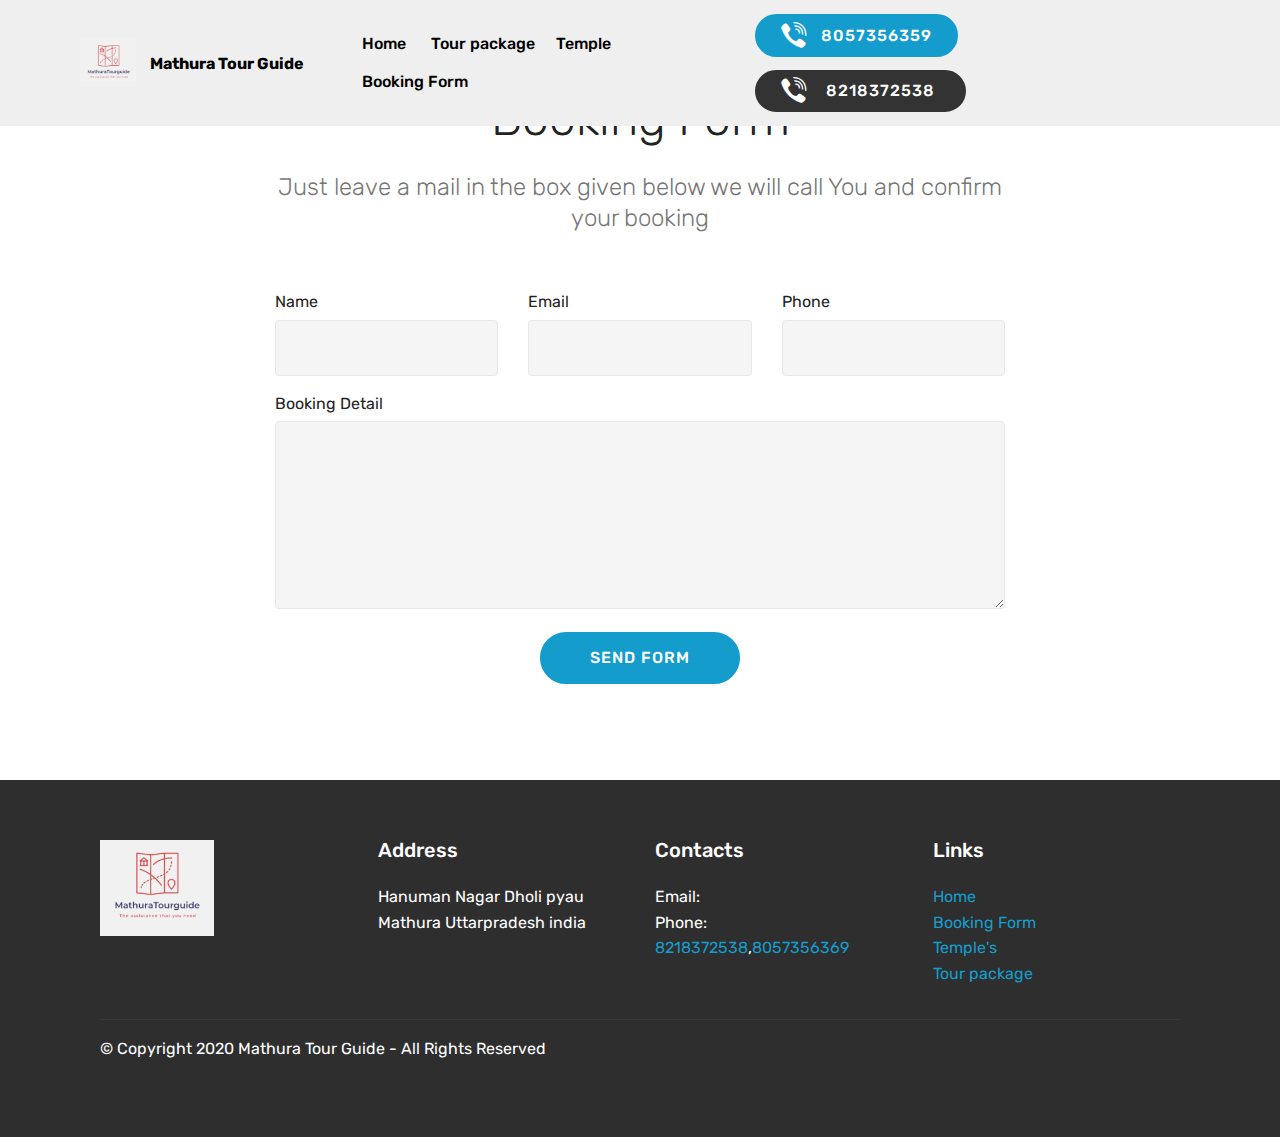
==== commit 7f0b5f2e: "Update Bookingform.html" ====
--- a/Bookingform.html
+++ b/Bookingform.html
@@ -60,8 +60,8 @@
                 <li class="nav-item">
                      <a class="nav-link link text-black display-4" href="Bookingform.html">Booking Form</a>       
                 </li></ul>
-            <div class="navbar-buttons mbr-section-btn"><a class="btn btn-sm btn-primary display-7" href="tel:9997548384"><span class="socicon socicon-viber mbr-iconfont mbr-iconfont-btn"></span>
-                    &nbsp;9997548384</a>  <a class="btn btn-sm btn-black display-7" href="tel:9759071258"><span class="socicon socicon-viber mbr-iconfont mbr-iconfont-btn"></span>&nbsp; 9759071258&nbsp;</a></div>
+            <div class="navbar-buttons mbr-section-btn"><a class="btn btn-sm btn-primary display-7" href="tel:8057356359"><span class="socicon socicon-viber mbr-iconfont mbr-iconfont-btn"></span>
+                    &nbsp;8057356359</a>  <a class="btn btn-sm btn-black display-7" href="tel:8218372538"><span class="socicon socicon-viber mbr-iconfont mbr-iconfont-btn"></span>&nbsp; 8218372538&nbsp;</a></div>
         </div>
     </nav>
 </section>
@@ -142,7 +142,7 @@
                     Contacts
                 </h5>
                 <p class="mbr-text">
-                    Email: &nbsp; &nbsp; &nbsp; &nbsp; &nbsp; &nbsp; &nbsp; &nbsp; &nbsp; &nbsp; &nbsp;<br>Phone: <a href="tel:9997548384">9997548384</a>,<a href="tel:9759071258">9759071258</a><br></p>
+                    Email: &nbsp; &nbsp; &nbsp; &nbsp; &nbsp; &nbsp; &nbsp; &nbsp; &nbsp; &nbsp; &nbsp;<br>Phone: <a href="tel:8218372538">8218372538</a>,<a href="tel:8257356369">8057356369</a><br></p>
             </div>
             <div class="col-12 col-md-3 mbr-fonts-style display-7">
                 <h5 class="pb-3">
@@ -188,4 +188,4 @@
   
   
 </body>
-</html>+</html>
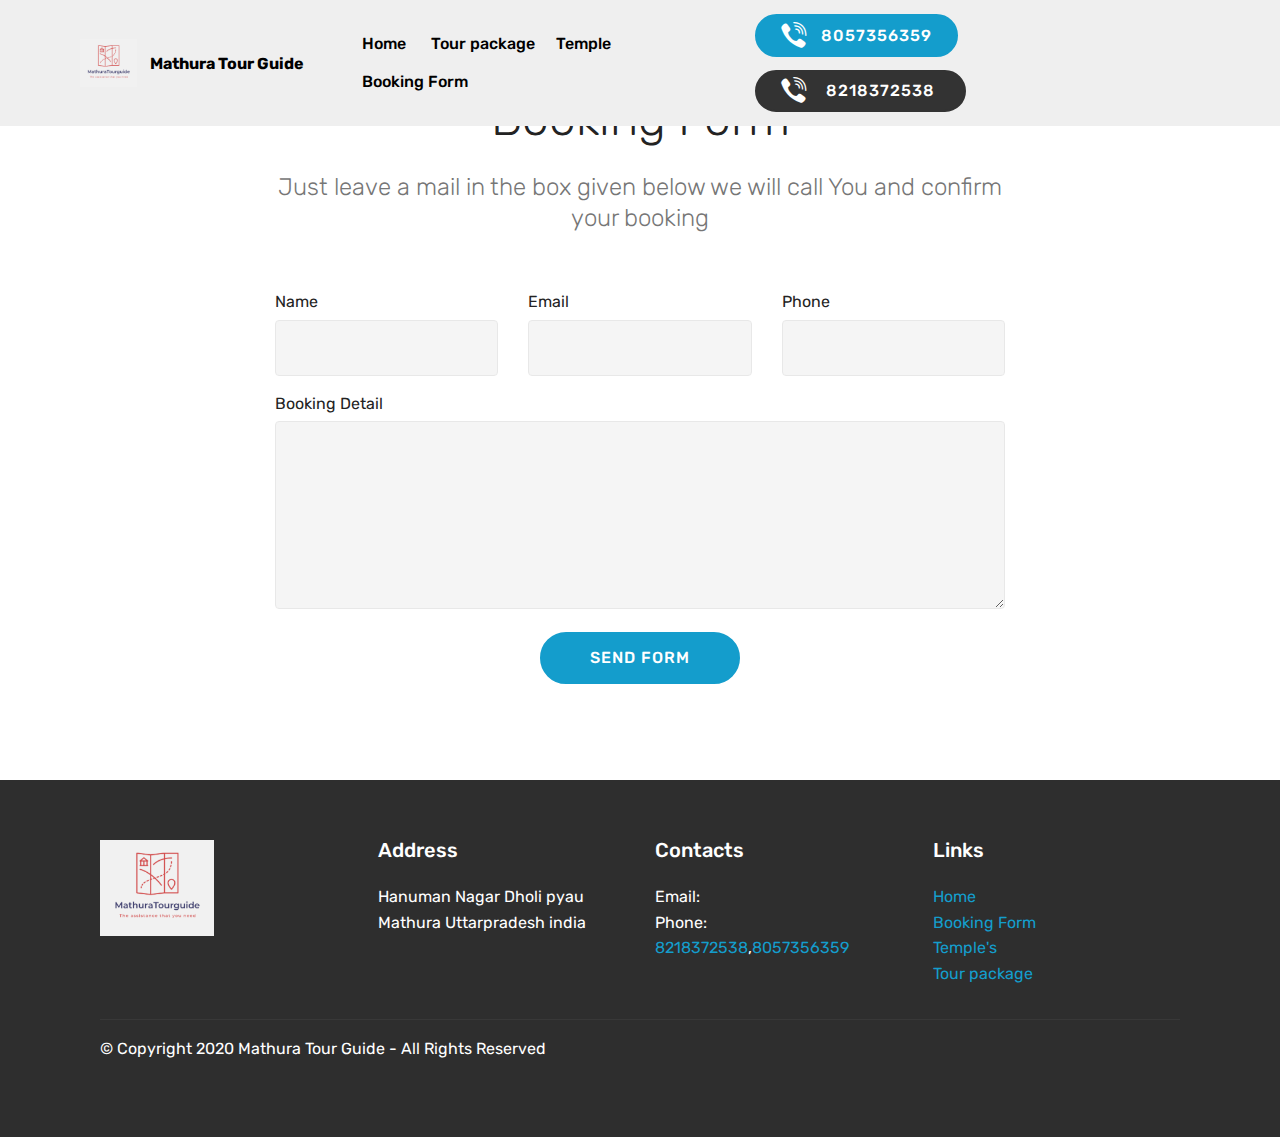
==== commit 6036badc: "Update Bookingform.html" ====
--- a/Bookingform.html
+++ b/Bookingform.html
@@ -142,7 +142,7 @@
                     Contacts
                 </h5>
                 <p class="mbr-text">
-                    Email: &nbsp; &nbsp; &nbsp; &nbsp; &nbsp; &nbsp; &nbsp; &nbsp; &nbsp; &nbsp; &nbsp;<br>Phone: <a href="tel:8218372538">8218372538</a>,<a href="tel:8257356369">8057356369</a><br></p>
+                    Email: &nbsp; &nbsp; &nbsp; &nbsp; &nbsp; &nbsp; &nbsp; &nbsp; &nbsp; &nbsp; &nbsp;<br>Phone: <a href="tel:8218372538">8218372538</a>,<a href="tel:8057356359">8057356359</a><br></p>
             </div>
             <div class="col-12 col-md-3 mbr-fonts-style display-7">
                 <h5 class="pb-3">
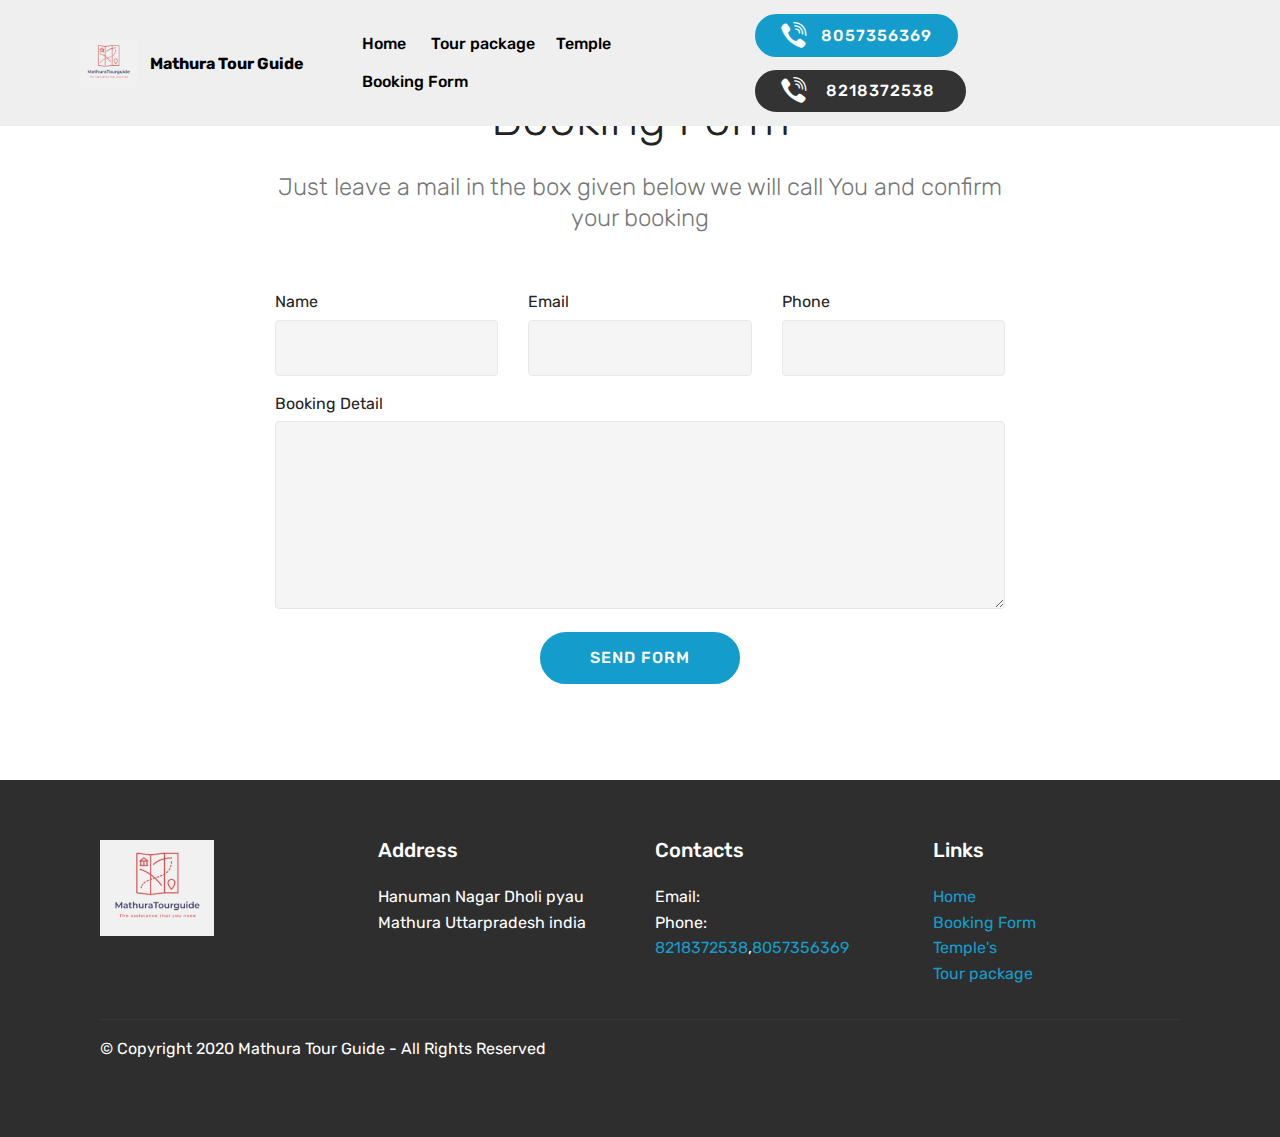
==== commit 3bdf0370: "Update Bookingform.html" ====
--- a/Bookingform.html
+++ b/Bookingform.html
@@ -60,8 +60,8 @@
                 <li class="nav-item">
                      <a class="nav-link link text-black display-4" href="Bookingform.html">Booking Form</a>       
                 </li></ul>
-            <div class="navbar-buttons mbr-section-btn"><a class="btn btn-sm btn-primary display-7" href="tel:8057356359"><span class="socicon socicon-viber mbr-iconfont mbr-iconfont-btn"></span>
-                    &nbsp;8057356359</a>  <a class="btn btn-sm btn-black display-7" href="tel:8218372538"><span class="socicon socicon-viber mbr-iconfont mbr-iconfont-btn"></span>&nbsp; 8218372538&nbsp;</a></div>
+            <div class="navbar-buttons mbr-section-btn"><a class="btn btn-sm btn-primary display-7" href="tel:8057356369"><span class="socicon socicon-viber mbr-iconfont mbr-iconfont-btn"></span>
+                    &nbsp;8057356369</a>  <a class="btn btn-sm btn-black display-7" href="tel:8218372538"><span class="socicon socicon-viber mbr-iconfont mbr-iconfont-btn"></span>&nbsp; 8218372538&nbsp;</a></div>
         </div>
     </nav>
 </section>
@@ -142,7 +142,7 @@
                     Contacts
                 </h5>
                 <p class="mbr-text">
-                    Email: &nbsp; &nbsp; &nbsp; &nbsp; &nbsp; &nbsp; &nbsp; &nbsp; &nbsp; &nbsp; &nbsp;<br>Phone: <a href="tel:8218372538">8218372538</a>,<a href="tel:8057356359">8057356359</a><br></p>
+                    Email: &nbsp; &nbsp; &nbsp; &nbsp; &nbsp; &nbsp; &nbsp; &nbsp; &nbsp; &nbsp; &nbsp;<br>Phone: <a href="tel:8218372538">8218372538</a>,<a href="tel:8057356369">8057356369</a><br></p>
             </div>
             <div class="col-12 col-md-3 mbr-fonts-style display-7">
                 <h5 class="pb-3">
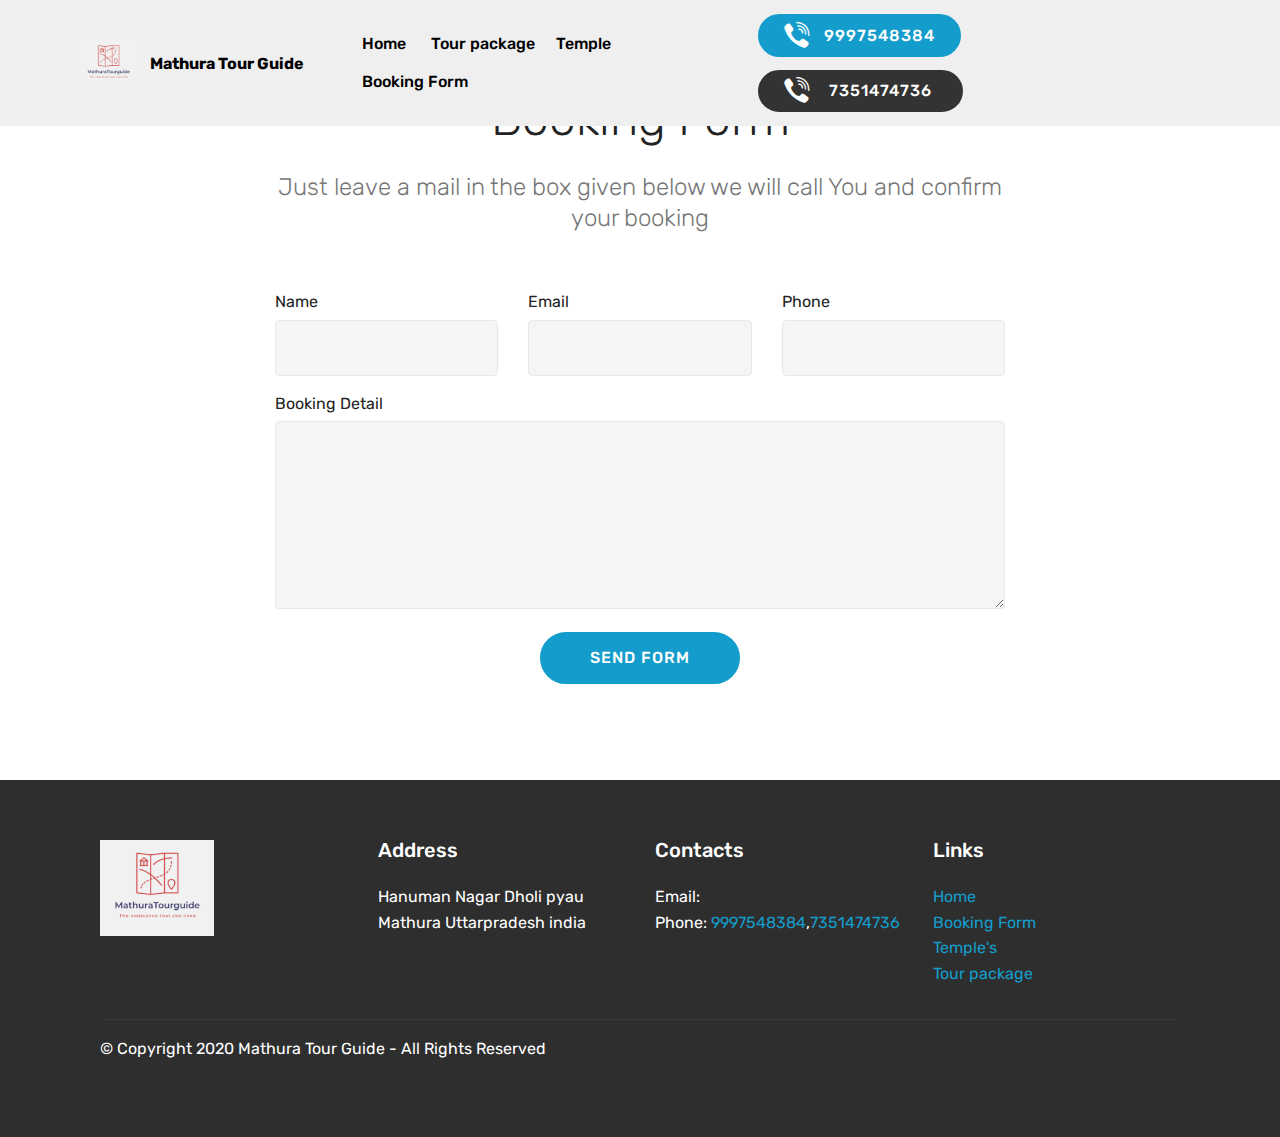
==== commit 77364b11: "Update Bookingform.html" ====
--- a/Bookingform.html
+++ b/Bookingform.html
@@ -60,8 +60,8 @@
                 <li class="nav-item">
                      <a class="nav-link link text-black display-4" href="Bookingform.html">Booking Form</a>       
                 </li></ul>
-            <div class="navbar-buttons mbr-section-btn"><a class="btn btn-sm btn-primary display-7" href="tel:8057356369"><span class="socicon socicon-viber mbr-iconfont mbr-iconfont-btn"></span>
-                    &nbsp;8057356369</a>  <a class="btn btn-sm btn-black display-7" href="tel:8218372538"><span class="socicon socicon-viber mbr-iconfont mbr-iconfont-btn"></span>&nbsp; 8218372538&nbsp;</a></div>
+            <div class="navbar-buttons mbr-section-btn"><a class="btn btn-sm btn-primary display-7" href="tel:9997548384"><span class="socicon socicon-viber mbr-iconfont mbr-iconfont-btn"></span>
+                    &nbsp;9997548384</a>  <a class="btn btn-sm btn-black display-7" href="tel:7351474736"><span class="socicon socicon-viber mbr-iconfont mbr-iconfont-btn"></span>&nbsp; 7351474736&nbsp;</a></div>
         </div>
     </nav>
 </section>
@@ -142,7 +142,7 @@
                     Contacts
                 </h5>
                 <p class="mbr-text">
-                    Email: &nbsp; &nbsp; &nbsp; &nbsp; &nbsp; &nbsp; &nbsp; &nbsp; &nbsp; &nbsp; &nbsp;<br>Phone: <a href="tel:8218372538">8218372538</a>,<a href="tel:8057356369">8057356369</a><br></p>
+                    Email: &nbsp; &nbsp; &nbsp; &nbsp; &nbsp; &nbsp; &nbsp; &nbsp; &nbsp; &nbsp; &nbsp;<br>Phone: <a href="tel:9997548384">9997548384</a>,<a href="tel:7351474736">7351474736</a><br></p>
             </div>
             <div class="col-12 col-md-3 mbr-fonts-style display-7">
                 <h5 class="pb-3">
